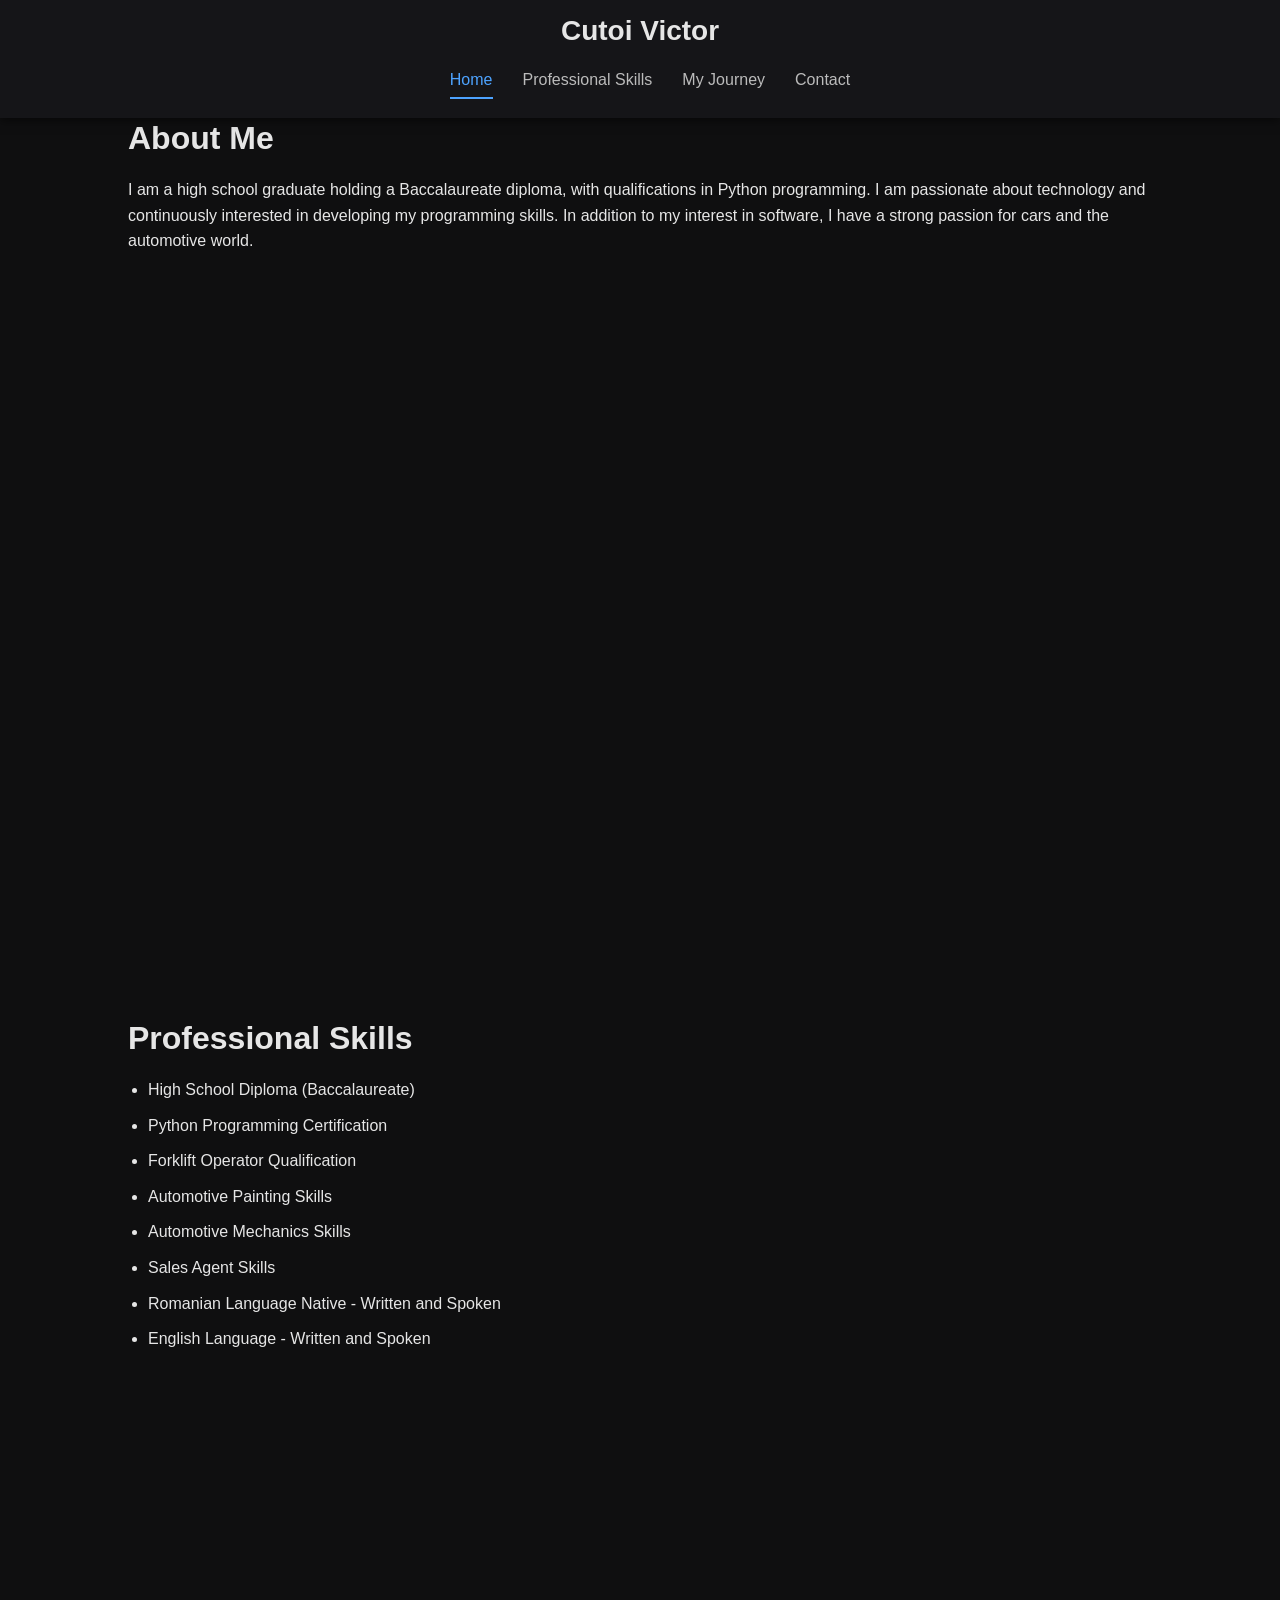
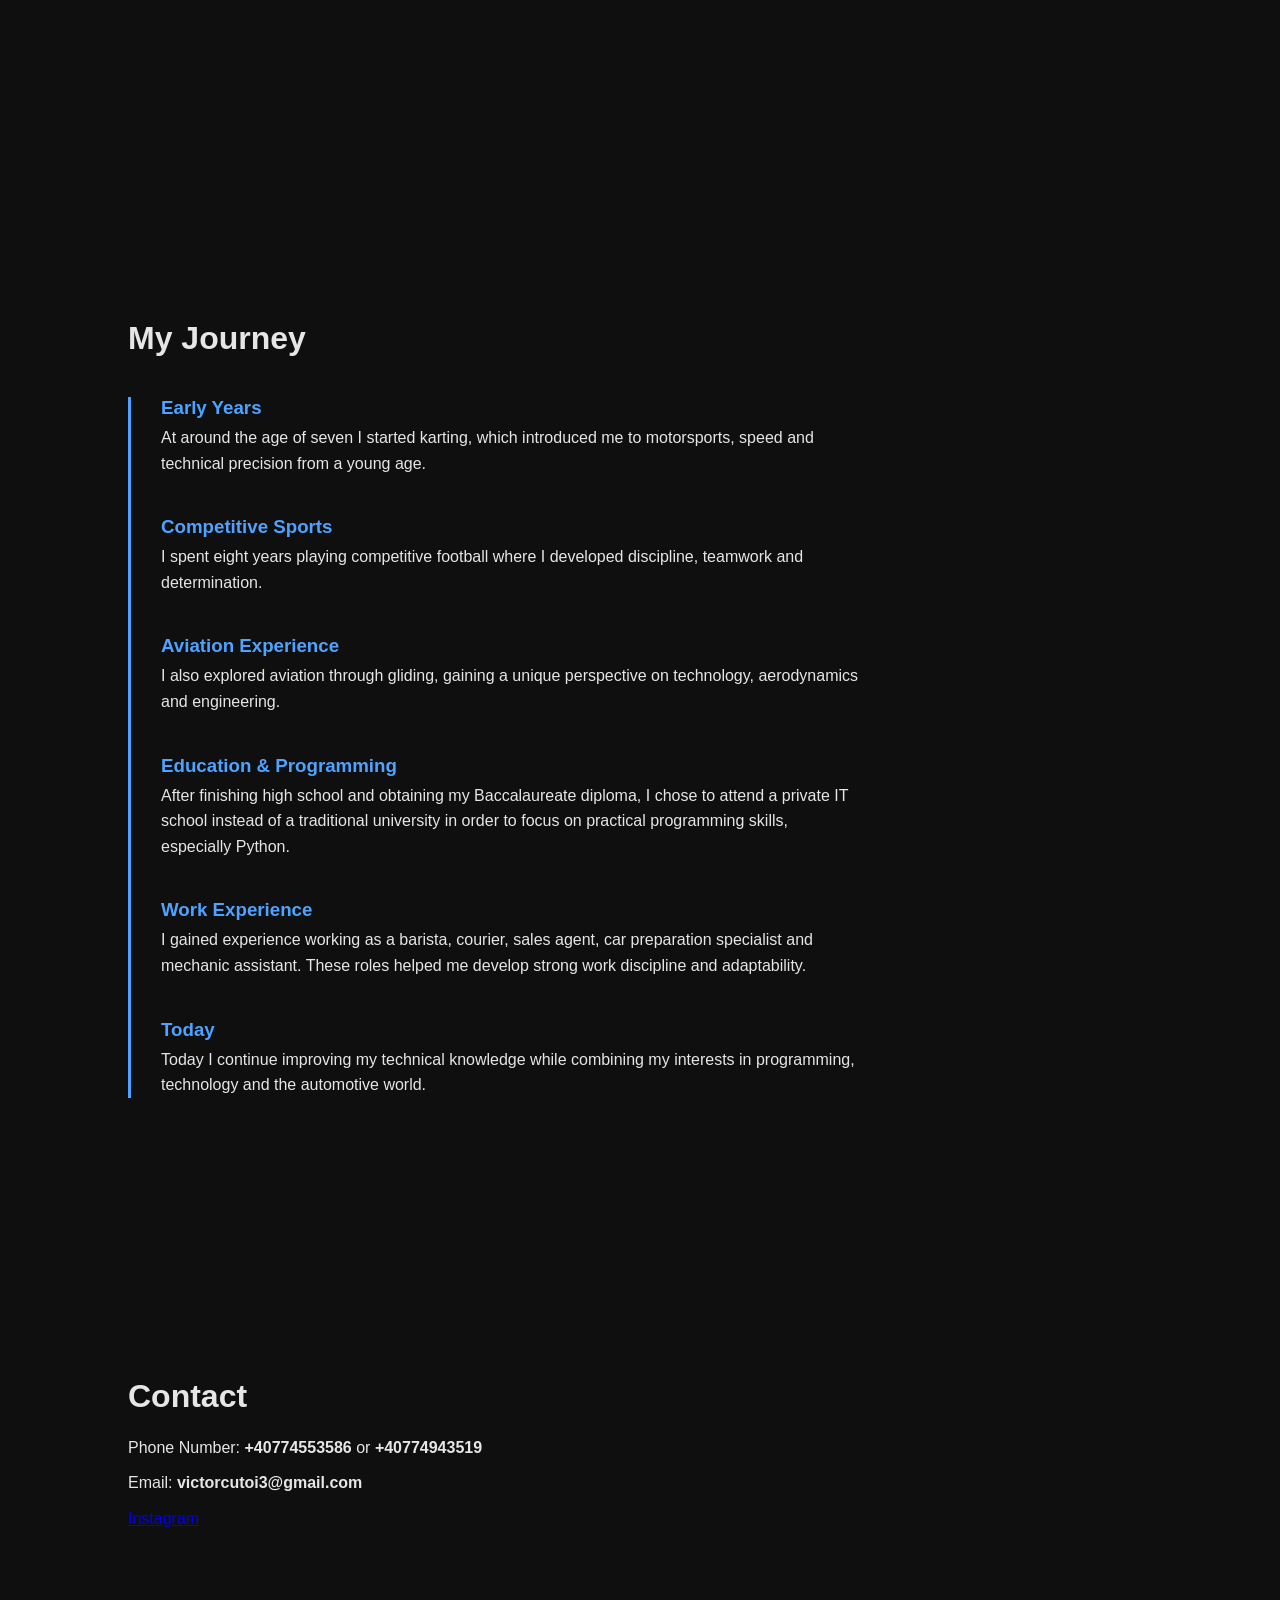
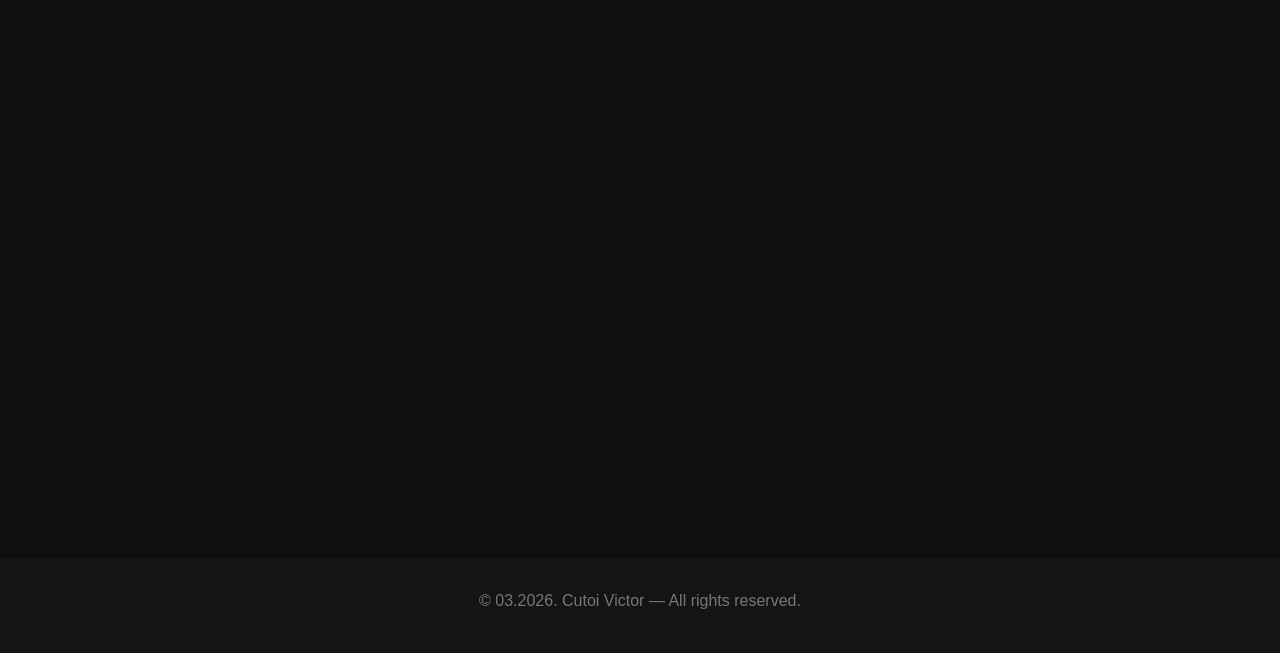
==== index.html @ 5c689810 "Create index.html" ====
<!DOCTYPE html><html lang="ro">
<head>
  <meta charset="UTF-8">
  <meta name="viewport" content="width=device-width, initial-scale=1.0">
  <title>Despre mine - Cutoi Victor's site</title>
  <style>
    /* --- General Reset --- */
    * {margin:0; padding:0; box-sizing:border-box; font-family:Arial, Helvetica, sans-serif;}body {
  background:#0f0f10;
  color:#e6e6e6;
  scroll-behavior: smooth;
}

header {
  position: fixed;
  top: 0;
  width: 100%;
  background: #151518;
  padding: 15px 0;
  box-shadow: 0 2px 10px rgba(0,0,0,0.6);
  z-index: 1000;
  display: flex;
  flex-direction: column;
  align-items: center;
}

header h1 {
  margin-bottom: 10px;
  font-size: 28px;
}

nav ul {
  display: flex;
  list-style: none;
  gap: 30px;
}

nav a {
  text-decoration: none;
  color: #bbb;
  font-size: 16px;
  position: relative;
  padding: 5px 0;
  transition: all 0.3s ease;
}

nav a:hover {
  color: #4da3ff;
  transform: translateY(-2px);
}

nav a::after {
  content: "";
  position: absolute;
  left: 0;
  bottom: -6px;
  width: 0%;
  height: 2px;
  background: #4da3ff;
  transition: width 0.3s ease;
}

nav a:hover::after, nav a.active::after {
  width: 100%;
}

nav a.active {
  color: #4da3ff;
}

section {
  min-height: 100vh;
  padding: 120px 10%;
  opacity: 0;
  transform: translateY(40px);
  transition: all 0.8s ease;
}

section.visible {
  opacity: 1;
  transform: translateY(0);
}

h2 {
  margin-bottom: 20px;
  font-size: 32px;
}

p, li {
  line-height: 1.6;
  margin-bottom: 10px;
}

ul {
  margin-top: 10px;
  list-style: disc;
  padding-left: 20px;
}

footer {
  text-align: center;
  padding: 30px;
  background: #141417;
  color: #777;
}

/* --- Timeline --- */

.timeline { position: relative; margin-top: 40px; padding-left: 30px; border-left: 3px solid #4da3ff; }

.timeline-item { margin-bottom: 40px; position: relative; }

.timeline-dot { position: absolute; left: -11px; top: 5px; width: 16px; height: 16px; background: #4da3ff; border-radius: 50%; box-shadow: 0 0 10px rgba(77,163,255,0.8); }

.timeline-content h3 { margin-bottom: 6px; color: #4da3ff; }

.timeline-content p { max-width: 700px; }

/* Back to Top Button */ #backToTop { position: fixed; bottom: 30px; right: 30px; padding: 12px 16px; font-size: 18px; background-color: #007bff; color: white; border: none; border-radius: 6px; cursor: pointer; display: none; box-shadow: 0 4px 12px rgba(0,0,0,0.5); transition: all 0.3s ease; z-index: 1000; }

#backToTop:hover {
  background-color: #093e82;
  transform: scale(1.1);
}

  </style>
</head>
<body>  <header>
    <h1>Cutoi Victor</h1>
    <nav>
      <ul>
        <li><a href="javascript:void(0)" onclick="scrollToSection('home')">Home</a></li>
        <li><a href="javascript:void(0)" onclick="scrollToSection('calificari')">Professional Skills</a></li>
        <li><a href="javascript:void(0)" onclick="scrollToSection('viata')">My Journey</a></li>
        <li><a href="javascript:void(0)" onclick="scrollToSection('contact')">Contact</a></li>
      </ul>
    </nav>
  </header>  <section id="home">
    <h2>About Me</h2>
    <p>I am a high school graduate holding a Baccalaureate diploma, with qualifications in Python programming. I am passionate about technology and continuously interested in developing my programming skills. In addition to my interest in software, I have a strong passion for cars and the automotive world.</p>
  </section>  <section id="calificari">
    <h2>Professional Skills</h2>
    <ul>
      <li>High School Diploma (Baccalaureate)</li>
      <li>Python Programming Certification</li>
      <li>Forklift Operator Qualification</li>
      <li>Automotive Painting Skills</li>
      <li>Automotive Mechanics Skills</li>
      <li>Sales Agent Skills</li>
      <li>Romanian Language Native - Written and Spoken</li>
      <li>English Language - Written and Spoken</li>
    </ul>
  </section><section id="viata">
<h2>My Journey</h2>

<div class="timeline">

  <div class="timeline-item">
    <div class="timeline-content">
      <h3>Early Years</h3>
      <p>At around the age of seven I started karting, which introduced me to motorsports, speed and technical precision from a young age.</p>
    </div>
  </div>

  <div class="timeline-item">
    <div class="timeline-content">
      <h3>Competitive Sports</h3>
      <p>I spent eight years playing competitive football where I developed discipline, teamwork and determination.</p>
    </div>
  </div>

  <div class="timeline-item">
    <div class="timeline-content">
      <h3>Aviation Experience</h3>
      <p>I also explored aviation through gliding, gaining a unique perspective on technology, aerodynamics and engineering.</p>
    </div>
  </div>

  <div class="timeline-item">
    <div class="timeline-content">
      <h3>Education & Programming</h3>
      <p>After finishing high school and obtaining my Baccalaureate diploma, I chose to attend a private IT school instead of a traditional university in order to focus on practical programming skills, especially Python.</p>
    </div>
  </div>

  <div class="timeline-item">
    <div class="timeline-content">
      <h3>Work Experience</h3>
      <p>I gained experience working as a barista, courier, sales agent, car preparation specialist and mechanic assistant. These roles helped me develop strong work discipline and adaptability.</p>
    </div>
  </div>

  <div class="timeline-item">
    <div class="timeline-content">
      <h3>Today</h3>
      <p>Today I continue improving my technical knowledge while combining my interests in programming, technology and the automotive world.</p>
    </div>
  </div>

</div>

  </section>  <section id="contact">
    <h2>Contact</h2>
    <p>Phone Number: <strong>+40774553586</strong> or <strong>+40774943519</strong></p>
    <p>Email: <strong>victorcutoi3@gmail.com</strong></p>
    <p><a href="https://www.instagram.com/victor81tor?igsh=bGlwbzhiaXNmamR1" target="_blank">Instagram</a></p>
  </section><button id="backToTop" onclick="scrollToTop()">↑ Top</button>

  <footer>
    <p>&copy; 03.2026. Cutoi Victor — All rights reserved.</p>
  </footer>  <script>
    // --- Scroll to Section ---
    function scrollToSection(id) {
      document.getElementById(id).scrollIntoView({ behavior: 'smooth', block: 'start' });
    }

    // --- Section Fade-in ---
    const sections = document.querySelectorAll('section');
    const observer = new IntersectionObserver(entries => {
      entries.forEach(entry => {
        if(entry.isIntersecting){
          entry.target.classList.add('visible');
        }
      });
    }, { threshold: 0.2 });
    sections.forEach(section => observer.observe(section));

    // --- Highlight active menu link ---
    const navLinks = document.querySelectorAll('nav a');
    function setActiveLink(){
      let fromTop = window.scrollY + 100;
      navLinks.forEach(link => {
        const sectionId = link.getAttribute('onclick').match(/'(.+)'/)[1];
        const section = document.getElementById(sectionId);
        if(section.offsetTop <= fromTop && section.offsetTop + section.offsetHeight > fromTop){
          link.classList.add('active');
        } else {
          link.classList.remove('active');
        }
      });
    }
    window.addEventListener('scroll', setActiveLink);
    setActiveLink();

    // --- Back to Top Button ---
    const backToTopBtn = document.getElementById('backToTop');
    window.addEventListener('scroll', () => {
      if(window.scrollY > 300){
        backToTopBtn.style.display = 'block';
      } else {
        backToTopBtn.style.display = 'none';
      }
    });
    function scrollToTop(){
      window.scrollTo({ top: 0, behavior: 'smooth' });
    }
  </script></body>
</html>
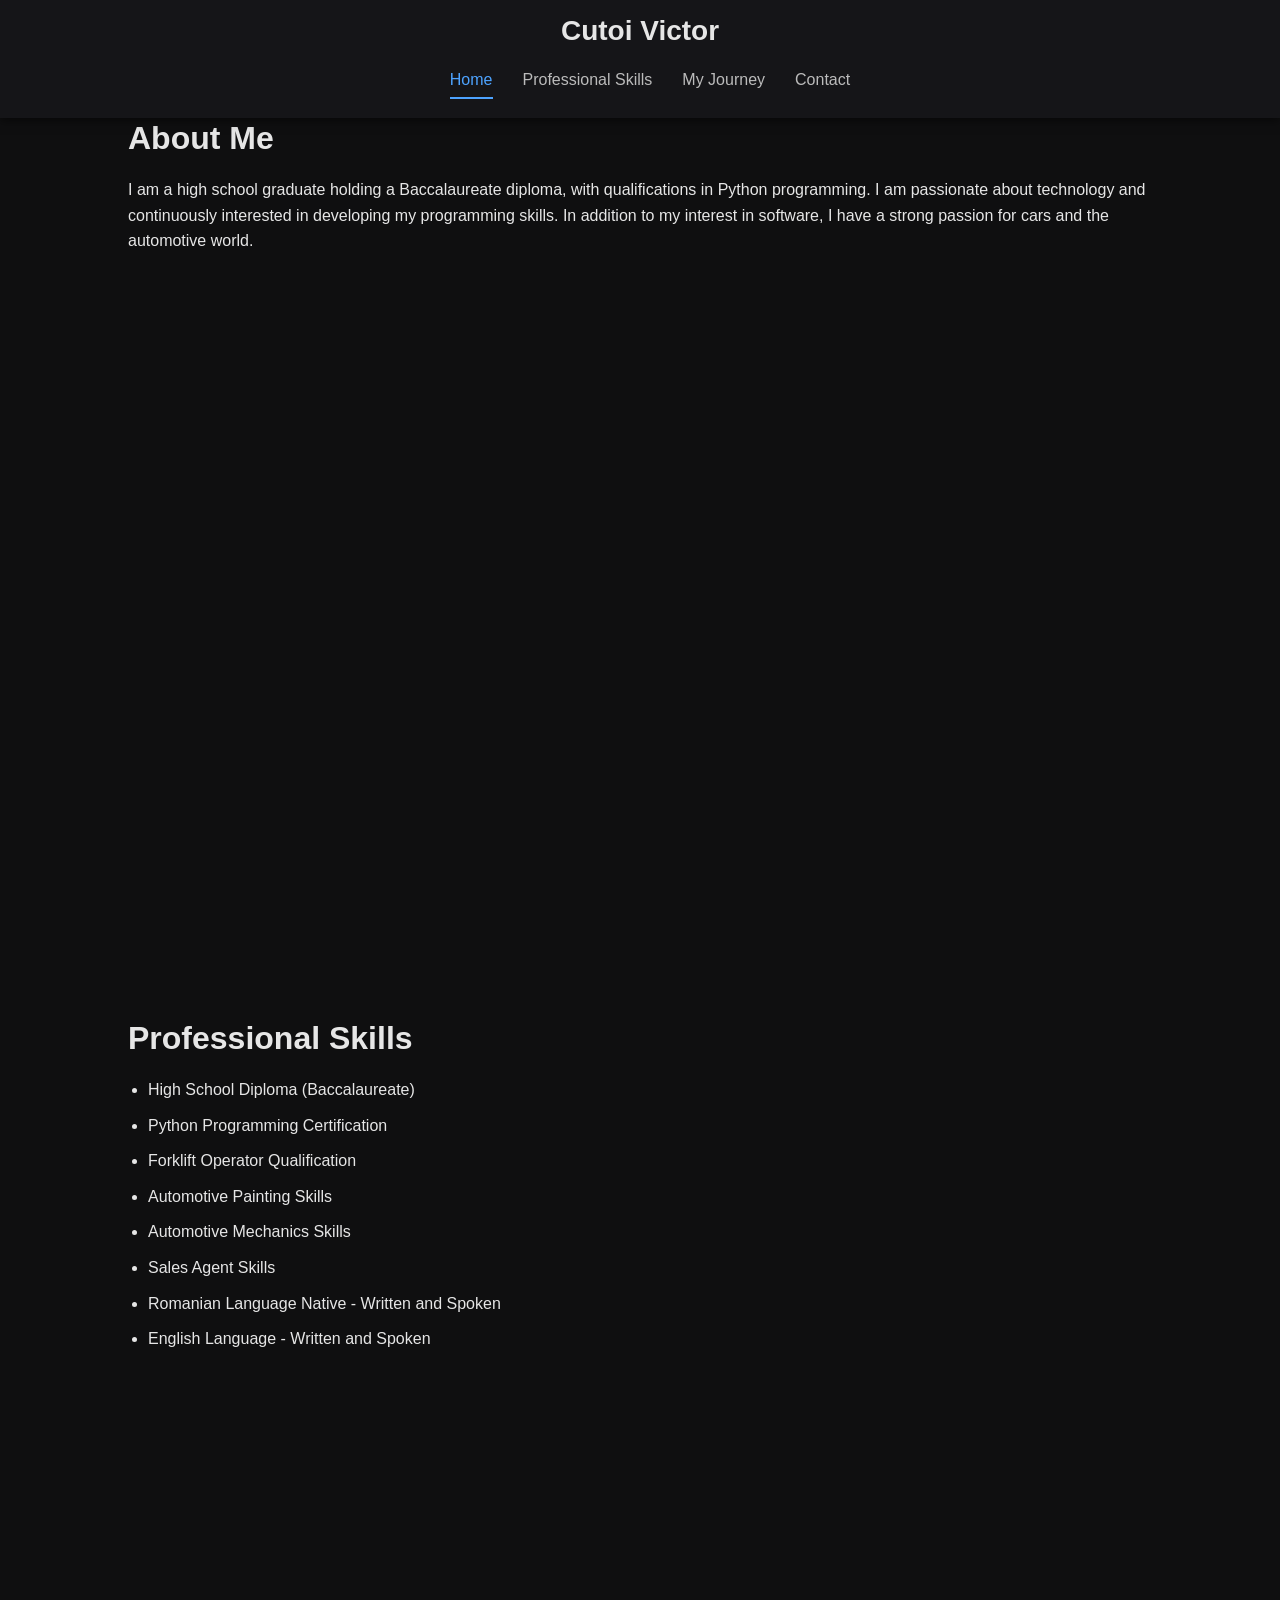
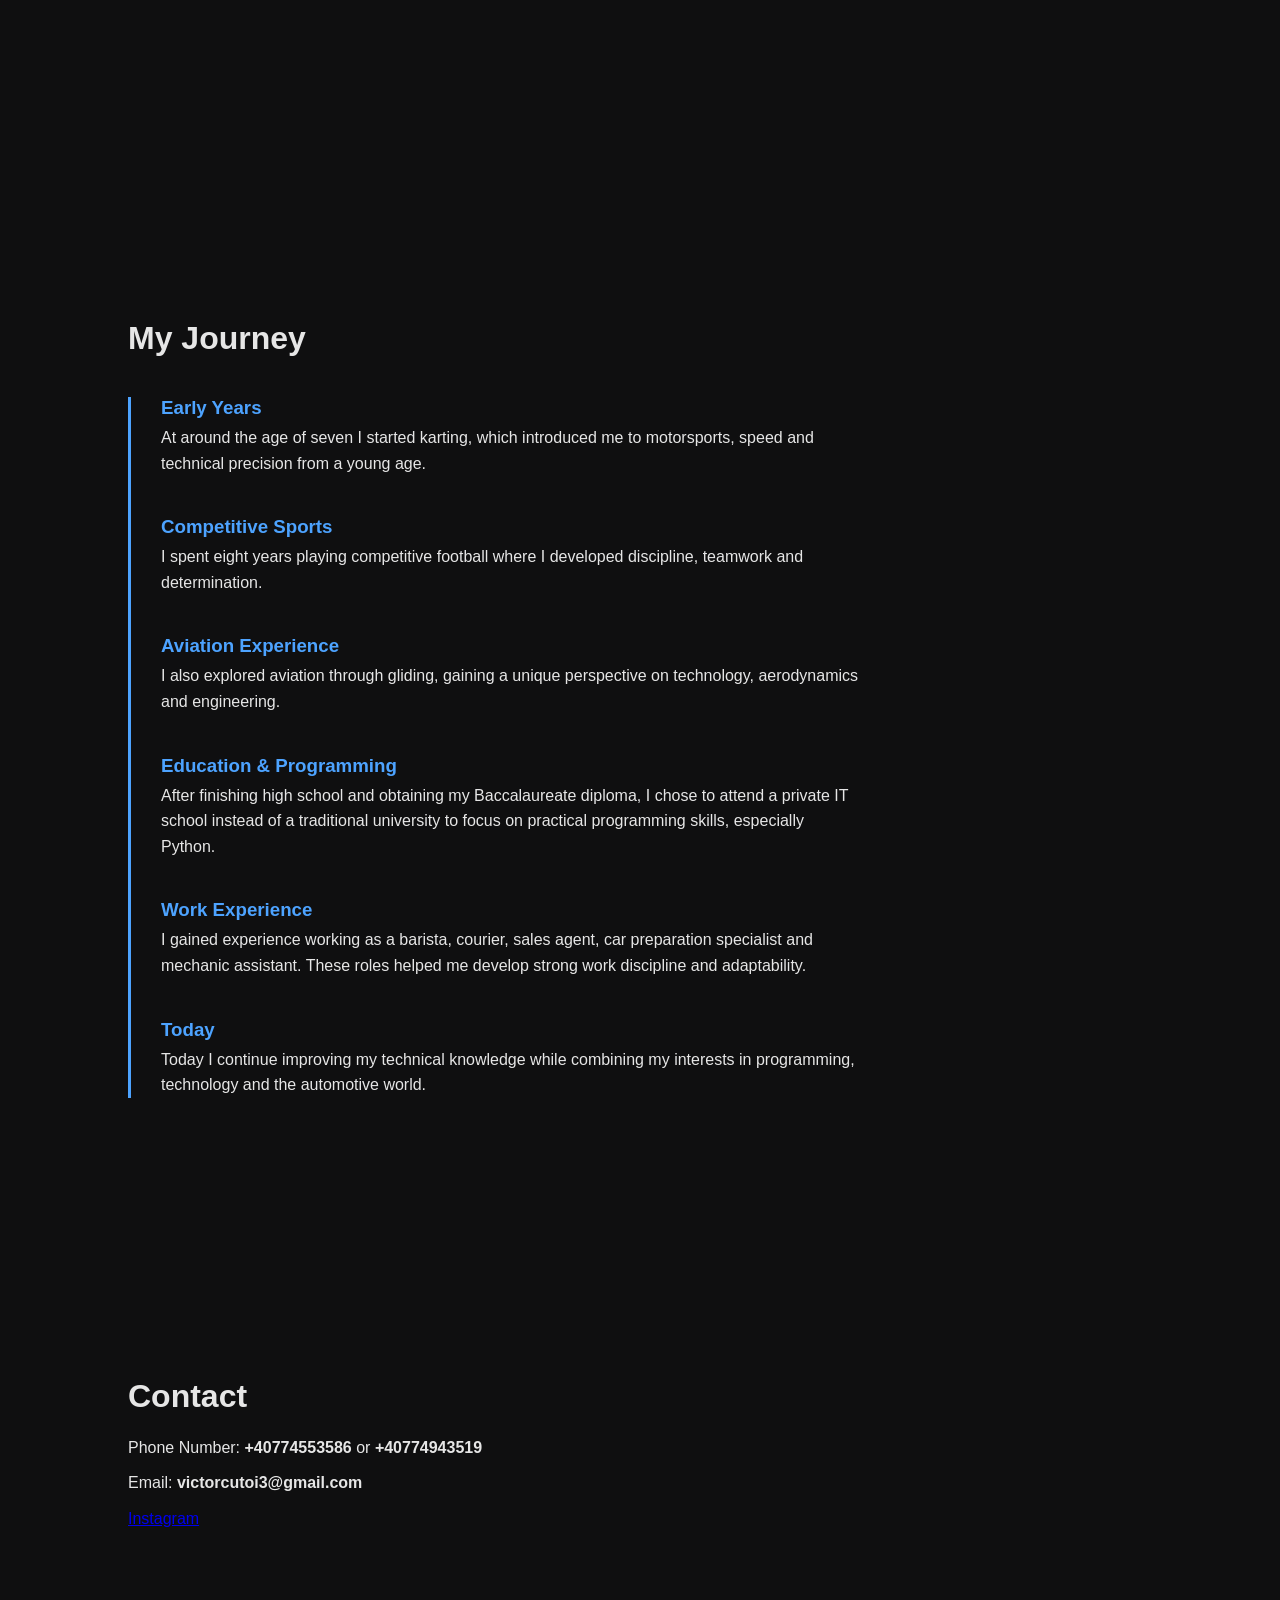
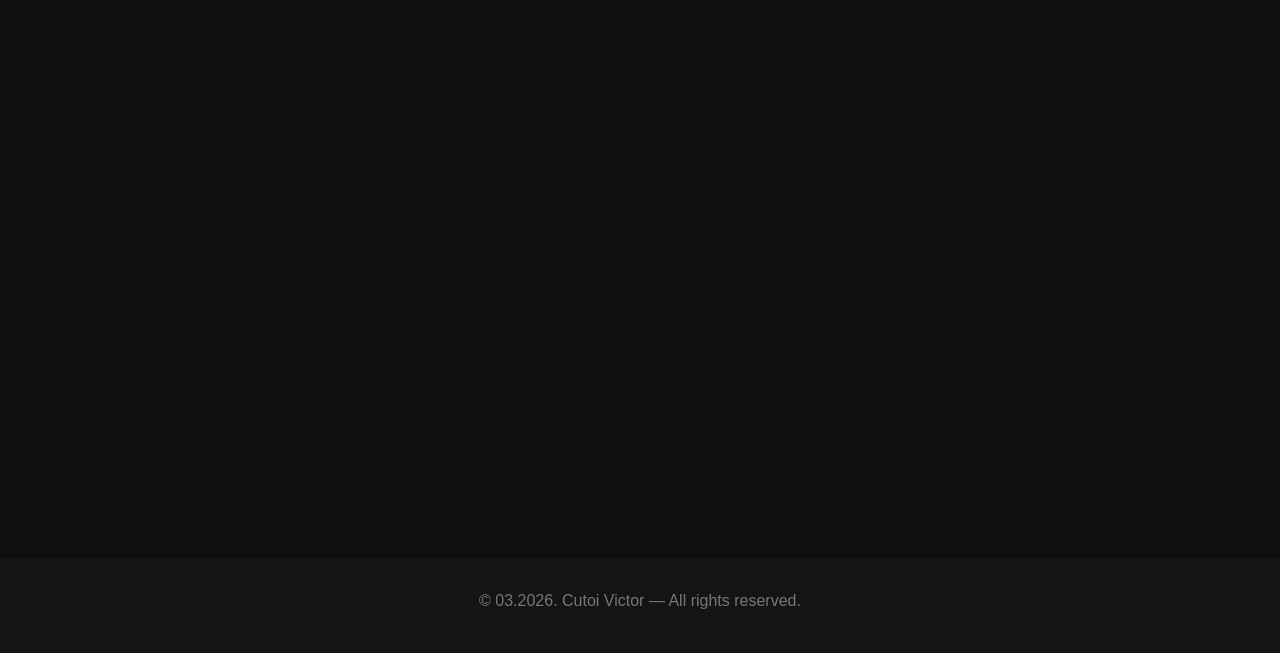
==== commit 4e9b02ac: "Update index.html" ====
--- a/index.html
+++ b/index.html
@@ -1,131 +1,88 @@
-<!DOCTYPE html><html lang="ro">
+<!DOCTYPE html>
+<html lang="ro">
 <head>
   <meta charset="UTF-8">
   <meta name="viewport" content="width=device-width, initial-scale=1.0">
-  <title>Despre mine - Cutoi Victor's site</title>
+  <title>Despre mine - Cutoi Victor</title>
   <style>
     /* --- General Reset --- */
-    * {margin:0; padding:0; box-sizing:border-box; font-family:Arial, Helvetica, sans-serif;}body {
-  background:#0f0f10;
-  color:#e6e6e6;
-  scroll-behavior: smooth;
-}
-
-header {
-  position: fixed;
-  top: 0;
-  width: 100%;
-  background: #151518;
-  padding: 15px 0;
-  box-shadow: 0 2px 10px rgba(0,0,0,0.6);
-  z-index: 1000;
-  display: flex;
-  flex-direction: column;
-  align-items: center;
-}
-
-header h1 {
-  margin-bottom: 10px;
-  font-size: 28px;
-}
-
-nav ul {
-  display: flex;
-  list-style: none;
-  gap: 30px;
-}
-
-nav a {
-  text-decoration: none;
-  color: #bbb;
-  font-size: 16px;
-  position: relative;
-  padding: 5px 0;
-  transition: all 0.3s ease;
-}
-
-nav a:hover {
-  color: #4da3ff;
-  transform: translateY(-2px);
-}
-
-nav a::after {
-  content: "";
-  position: absolute;
-  left: 0;
-  bottom: -6px;
-  width: 0%;
-  height: 2px;
-  background: #4da3ff;
-  transition: width 0.3s ease;
-}
-
-nav a:hover::after, nav a.active::after {
-  width: 100%;
-}
-
-nav a.active {
-  color: #4da3ff;
-}
-
-section {
-  min-height: 100vh;
-  padding: 120px 10%;
-  opacity: 0;
-  transform: translateY(40px);
-  transition: all 0.8s ease;
-}
-
-section.visible {
-  opacity: 1;
-  transform: translateY(0);
-}
-
-h2 {
-  margin-bottom: 20px;
-  font-size: 32px;
-}
-
-p, li {
-  line-height: 1.6;
-  margin-bottom: 10px;
-}
-
-ul {
-  margin-top: 10px;
-  list-style: disc;
-  padding-left: 20px;
-}
-
-footer {
-  text-align: center;
-  padding: 30px;
-  background: #141417;
-  color: #777;
-}
-
-/* --- Timeline --- */
-
-.timeline { position: relative; margin-top: 40px; padding-left: 30px; border-left: 3px solid #4da3ff; }
-
-.timeline-item { margin-bottom: 40px; position: relative; }
-
-.timeline-dot { position: absolute; left: -11px; top: 5px; width: 16px; height: 16px; background: #4da3ff; border-radius: 50%; box-shadow: 0 0 10px rgba(77,163,255,0.8); }
-
-.timeline-content h3 { margin-bottom: 6px; color: #4da3ff; }
-
-.timeline-content p { max-width: 700px; }
-
-/* Back to Top Button */ #backToTop { position: fixed; bottom: 30px; right: 30px; padding: 12px 16px; font-size: 18px; background-color: #007bff; color: white; border: none; border-radius: 6px; cursor: pointer; display: none; box-shadow: 0 4px 12px rgba(0,0,0,0.5); transition: all 0.3s ease; z-index: 1000; }
-
-#backToTop:hover {
-  background-color: #093e82;
-  transform: scale(1.1);
-}
-
+    * {margin:0; padding:0; box-sizing:border-box; font-family: Arial, Helvetica, sans-serif;}
+    body {background:#0f0f10; color:#e6e6e6; scroll-behavior: smooth;}
+
+    /* --- Header / Nav --- */
+    header {
+      position: fixed; top:0; width:100%; background:#151518;
+      padding:15px 0; box-shadow:0 2px 10px rgba(0,0,0,0.6);
+      z-index:1000; display:flex; flex-direction:column; align-items:center;
+    }
+    header h1 {margin-bottom:10px; font-size:28px;}
+    nav ul {display:flex; list-style:none; gap:30px;}
+    nav a {
+      text-decoration:none; color:#bbb; font-size:16px;
+      position:relative; padding:5px 0; transition:all 0.3s ease;
+    }
+    nav a:hover {color:#4da3ff; transform:translateY(-2px);}
+    nav a::after {
+      content:""; position:absolute; left:0; bottom:-6px;
+      width:0%; height:2px; background:#4da3ff; transition:width 0.3s ease;
+    }
+    nav a:hover::after, nav a.active::after {width:100%;}
+    nav a.active {color:#4da3ff;}
+
+    /* --- Sections --- */
+    section {
+      min-height:100vh; padding:120px 10%;
+      opacity:0; transform:translateY(40px); transition:all 0.8s ease;
+    }
+    section.visible {opacity:1; transform:translateY(0);}
+    h2 {margin-bottom:20px; font-size:32px;}
+    p, li {line-height:1.6; margin-bottom:10px;}
+    ul {margin-top:10px; list-style:disc; padding-left:20px;}
+    footer {text-align:center; padding:30px; background:#141417; color:#777;}
+
+    /* --- Timeline --- */
+    .timeline {position:relative; margin-top:40px; padding-left:30px; border-left:3px solid #4da3ff;}
+    .timeline-item {margin-bottom:40px; position:relative;}
+    .timeline-dot {
+      position:absolute; left:-11px; top:5px; width:16px; height:16px;
+      background:#4da3ff; border-radius:50%; box-shadow:0 0 10px rgba(77,163,255,0.8);
+    }
+    .timeline-content h3 {margin-bottom:6px; color:#4da3ff;}
+    .timeline-content p {max-width:700px;}
+
+    /* --- Back to Top --- */
+    #backToTop {
+      position: fixed; bottom:30px; right:30px;
+      padding:12px 16px; font-size:18px;
+      background-color:#4da3ff; color:white; border:none; border-radius:6px;
+      cursor:pointer; display:none; box-shadow:0 4px 12px rgba(0,0,0,0.5);
+      transition:all 0.3s ease; z-index:1000;
+    }
+    #backToTop:hover {background-color:#2f89ff; transform:scale(1.1);}
+
+    /* --- Responsive --- */
+    @media screen and (max-width: 768px) {
+      header h1 {font-size:22px;}
+      nav ul {flex-direction:column; gap:15px; text-align:center;}
+      section {padding:100px 5%;}
+      h2 {font-size:26px;}
+      p, li {font-size:14px;}
+      .timeline {padding-left:20px;}
+      .timeline-dot {left:-9px; width:14px; height:14px;}
+      .timeline-content {max-width:100%;}
+      #backToTop {padding:10px 14px; font-size:16px; bottom:20px; right:20px;}
+    }
+    @media screen and (max-width: 480px) {
+      h2 {font-size:22px;}
+      nav ul {gap:10px;}
+      nav a {font-size:14px;}
+      section {padding:80px 5%;}
+    }
   </style>
 </head>
-<body>  <header>
+<body>
+
+  <header>
     <h1>Cutoi Victor</h1>
     <nav>
       <ul>
@@ -135,10 +92,14 @@
         <li><a href="javascript:void(0)" onclick="scrollToSection('contact')">Contact</a></li>
       </ul>
     </nav>
-  </header>  <section id="home">
+  </header>
+
+  <section id="home">
     <h2>About Me</h2>
     <p>I am a high school graduate holding a Baccalaureate diploma, with qualifications in Python programming. I am passionate about technology and continuously interested in developing my programming skills. In addition to my interest in software, I have a strong passion for cars and the automotive world.</p>
-  </section>  <section id="calificari">
+  </section>
+
+  <section id="calificari">
     <h2>Professional Skills</h2>
     <ul>
       <li>High School Diploma (Baccalaureate)</li>
@@ -150,93 +111,88 @@
       <li>Romanian Language Native - Written and Spoken</li>
       <li>English Language - Written and Spoken</li>
     </ul>
-  </section><section id="viata">
-<h2>My Journey</h2>
-
-<div class="timeline">
-
-  <div class="timeline-item">
-    <div class="timeline-content">
-      <h3>Early Years</h3>
-      <p>At around the age of seven I started karting, which introduced me to motorsports, speed and technical precision from a young age.</p>
+  </section>
+
+  <section id="viata">
+    <h2>My Journey</h2>
+    <div class="timeline">
+      <div class="timeline-item">
+        <div class="timeline-content">
+          <h3>Early Years</h3>
+          <p>At around the age of seven I started karting, which introduced me to motorsports, speed and technical precision from a young age.</p>
+        </div>
+      </div>
+      <div class="timeline-item">
+        <div class="timeline-content">
+          <h3>Competitive Sports</h3>
+          <p>I spent eight years playing competitive football where I developed discipline, teamwork and determination.</p>
+        </div>
+      </div>
+      <div class="timeline-item">
+        <div class="timeline-content">
+          <h3>Aviation Experience</h3>
+          <p>I also explored aviation through gliding, gaining a unique perspective on technology, aerodynamics and engineering.</p>
+        </div>
+      </div>
+      <div class="timeline-item">
+        <div class="timeline-content">
+          <h3>Education & Programming</h3>
+          <p>After finishing high school and obtaining my Baccalaureate diploma, I chose to attend a private IT school instead of a traditional university to focus on practical programming skills, especially Python.</p>
+        </div>
+      </div>
+      <div class="timeline-item">
+        <div class="timeline-content">
+          <h3>Work Experience</h3>
+          <p>I gained experience working as a barista, courier, sales agent, car preparation specialist and mechanic assistant. These roles helped me develop strong work discipline and adaptability.</p>
+        </div>
+      </div>
+      <div class="timeline-item">
+        <div class="timeline-content">
+          <h3>Today</h3>
+          <p>Today I continue improving my technical knowledge while combining my interests in programming, technology and the automotive world.</p>
+        </div>
+      </div>
     </div>
-  </div>
-
-  <div class="timeline-item">
-    <div class="timeline-content">
-      <h3>Competitive Sports</h3>
-      <p>I spent eight years playing competitive football where I developed discipline, teamwork and determination.</p>
-    </div>
-  </div>
-
-  <div class="timeline-item">
-    <div class="timeline-content">
-      <h3>Aviation Experience</h3>
-      <p>I also explored aviation through gliding, gaining a unique perspective on technology, aerodynamics and engineering.</p>
-    </div>
-  </div>
-
-  <div class="timeline-item">
-    <div class="timeline-content">
-      <h3>Education & Programming</h3>
-      <p>After finishing high school and obtaining my Baccalaureate diploma, I chose to attend a private IT school instead of a traditional university in order to focus on practical programming skills, especially Python.</p>
-    </div>
-  </div>
-
-  <div class="timeline-item">
-    <div class="timeline-content">
-      <h3>Work Experience</h3>
-      <p>I gained experience working as a barista, courier, sales agent, car preparation specialist and mechanic assistant. These roles helped me develop strong work discipline and adaptability.</p>
-    </div>
-  </div>
-
-  <div class="timeline-item">
-    <div class="timeline-content">
-      <h3>Today</h3>
-      <p>Today I continue improving my technical knowledge while combining my interests in programming, technology and the automotive world.</p>
-    </div>
-  </div>
-
-</div>
-
-  </section>  <section id="contact">
+  </section>
+
+  <section id="contact">
     <h2>Contact</h2>
     <p>Phone Number: <strong>+40774553586</strong> or <strong>+40774943519</strong></p>
     <p>Email: <strong>victorcutoi3@gmail.com</strong></p>
     <p><a href="https://www.instagram.com/victor81tor?igsh=bGlwbzhiaXNmamR1" target="_blank">Instagram</a></p>
-  </section><button id="backToTop" onclick="scrollToTop()">↑ Top</button>
+  </section>
+
+  <button id="backToTop" onclick="scrollToTop()">↑ Top</button>
 
   <footer>
     <p>&copy; 03.2026. Cutoi Victor — All rights reserved.</p>
-  </footer>  <script>
+  </footer>
+
+  <script>
     // --- Scroll to Section ---
-    function scrollToSection(id) {
+    function scrollToSection(id){
       document.getElementById(id).scrollIntoView({ behavior: 'smooth', block: 'start' });
     }
 
     // --- Section Fade-in ---
     const sections = document.querySelectorAll('section');
-    const observer = new IntersectionObserver(entries => {
-      entries.forEach(entry => {
-        if(entry.isIntersecting){
-          entry.target.classList.add('visible');
-        }
+    const observer = new IntersectionObserver(entries=>{
+      entries.forEach(entry=>{
+        if(entry.isIntersecting){ entry.target.classList.add('visible'); }
       });
-    }, { threshold: 0.2 });
-    sections.forEach(section => observer.observe(section));
+    }, { threshold:0.2 });
+    sections.forEach(section=>observer.observe(section));
 
     // --- Highlight active menu link ---
     const navLinks = document.querySelectorAll('nav a');
     function setActiveLink(){
       let fromTop = window.scrollY + 100;
-      navLinks.forEach(link => {
+      navLinks.forEach(link=>{
         const sectionId = link.getAttribute('onclick').match(/'(.+)'/)[1];
         const section = document.getElementById(sectionId);
         if(section.offsetTop <= fromTop && section.offsetTop + section.offsetHeight > fromTop){
           link.classList.add('active');
-        } else {
-          link.classList.remove('active');
-        }
+        } else { link.classList.remove('active'); }
       });
     }
     window.addEventListener('scroll', setActiveLink);
@@ -244,15 +200,12 @@
 
     // --- Back to Top Button ---
     const backToTopBtn = document.getElementById('backToTop');
-    window.addEventListener('scroll', () => {
-      if(window.scrollY > 300){
-        backToTopBtn.style.display = 'block';
-      } else {
-        backToTopBtn.style.display = 'none';
-      }
+    window.addEventListener('scroll', ()=>{
+      if(window.scrollY > 300){ backToTopBtn.style.display = 'block'; }
+      else { backToTopBtn.style.display = 'none'; }
     });
-    function scrollToTop(){
-      window.scrollTo({ top: 0, behavior: 'smooth' });
-    }
-  </script></body>
+    function scrollToTop(){ window.scrollTo({ top:0, behavior:'smooth' }); }
+  </script>
+
+</body>
 </html>
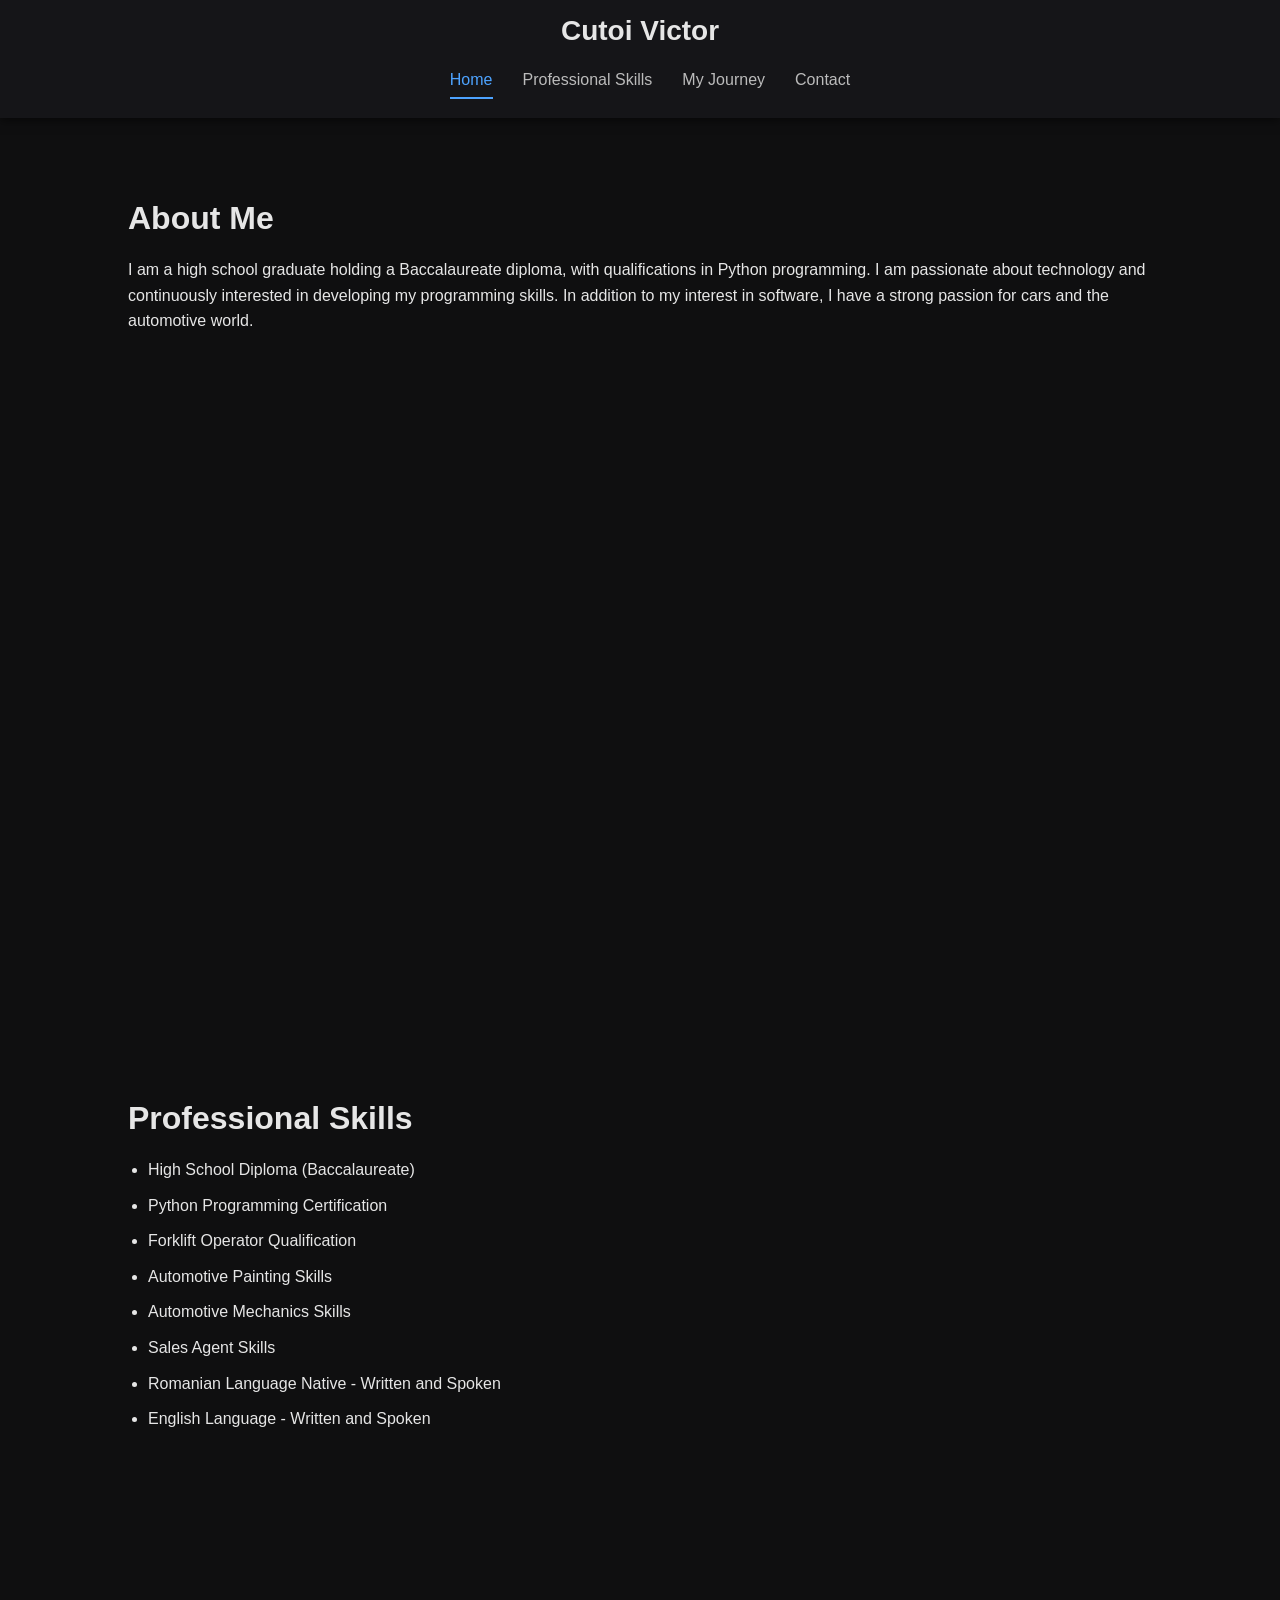
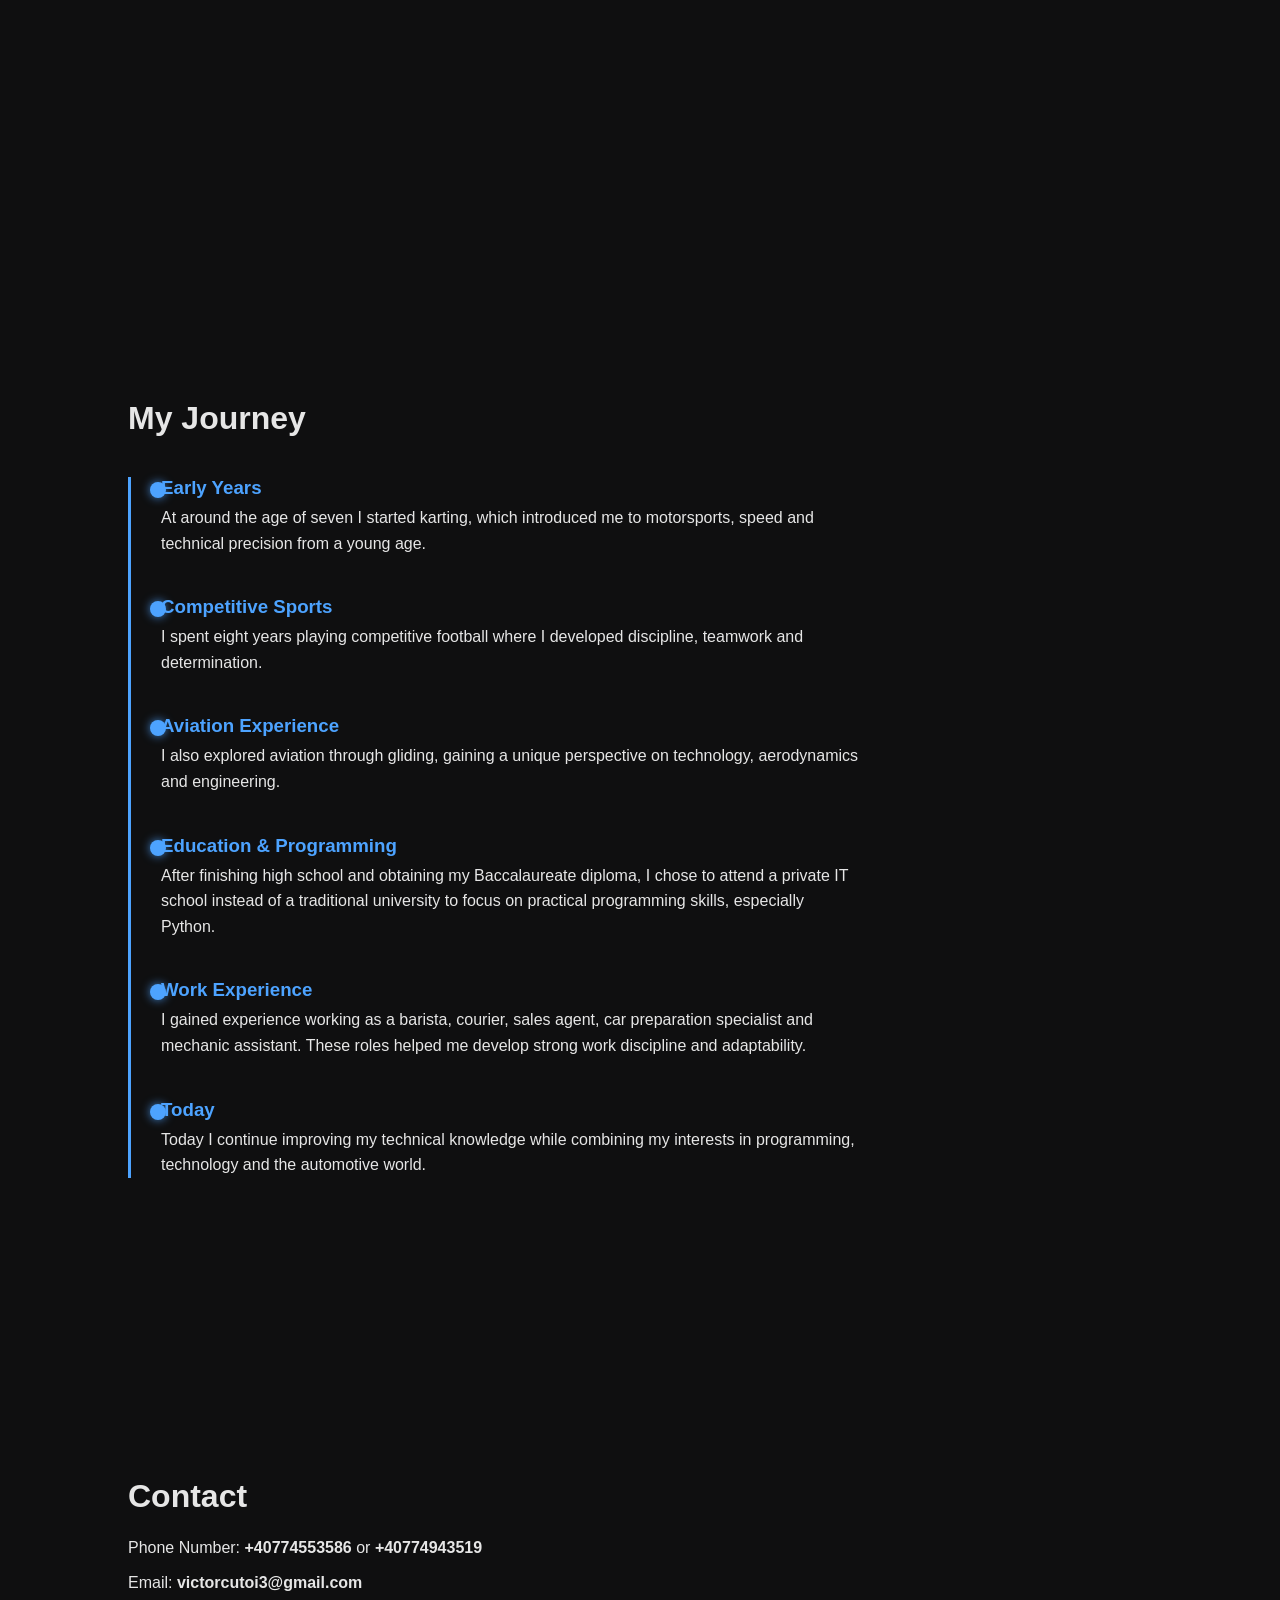
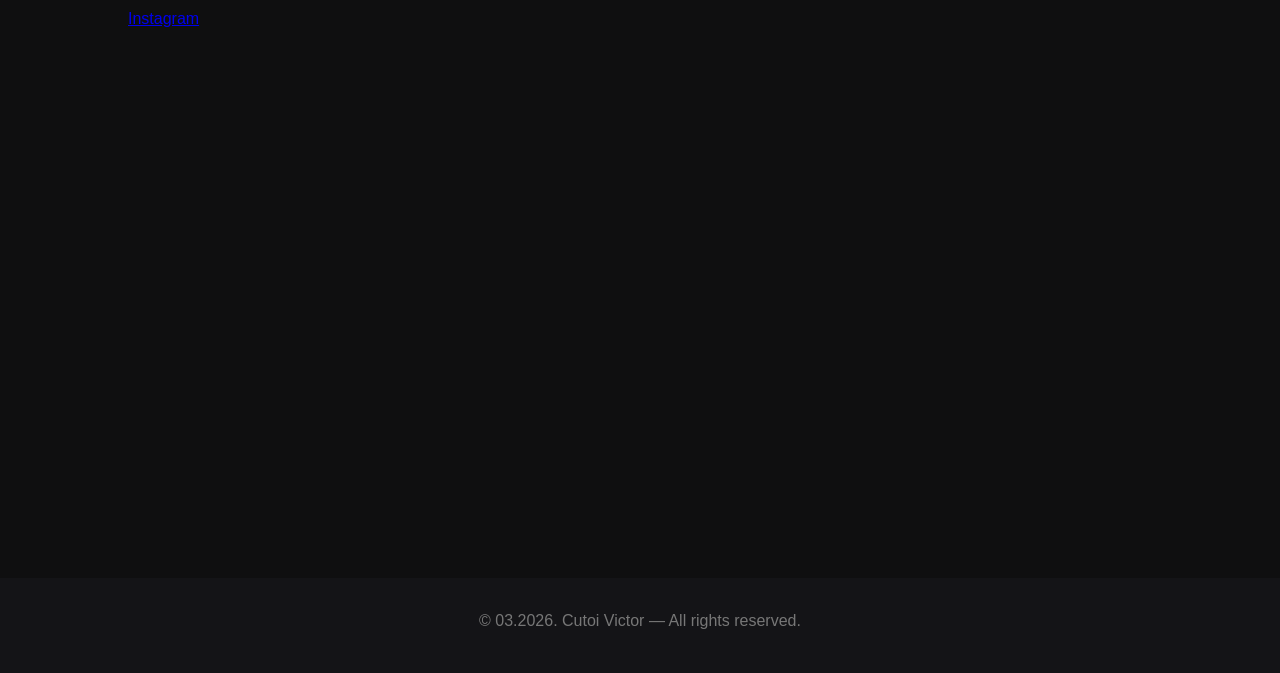
==== commit 0f0daa04: "Update index.html" ====
--- a/index.html
+++ b/index.html
@@ -5,15 +5,23 @@
   <meta name="viewport" content="width=device-width, initial-scale=1.0">
   <title>Despre mine - Cutoi Victor</title>
   <style>
-    /* --- General Reset --- */
-    * {margin:0; padding:0; box-sizing:border-box; font-family: Arial, Helvetica, sans-serif;}
+    /* --- Reset general --- */
+    * {margin:0; padding:0; box-sizing:border-box; font-family:Arial, Helvetica, sans-serif;}
     body {background:#0f0f10; color:#e6e6e6; scroll-behavior: smooth;}
 
-    /* --- Header / Nav --- */
+    /* --- Header / nav --- */
     header {
-      position: fixed; top:0; width:100%; background:#151518;
-      padding:15px 0; box-shadow:0 2px 10px rgba(0,0,0,0.6);
-      z-index:1000; display:flex; flex-direction:column; align-items:center;
+      position: fixed;
+      top: 0;
+      width: 100%;
+      background: #151518;
+      padding: 15px 0;
+      box-shadow: 0 2px 10px rgba(0,0,0,0.6);
+      z-index: 1000;
+      display: flex;
+      flex-direction: column;
+      align-items: center;
+      transition: transform 0.3s ease; /* transform în loc de top pentru ascundere completă */
     }
     header h1 {margin-bottom:10px; font-size:28px;}
     nav ul {display:flex; list-style:none; gap:30px;}
@@ -31,8 +39,11 @@
 
     /* --- Sections --- */
     section {
-      min-height:100vh; padding:120px 10%;
-      opacity:0; transform:translateY(40px); transition:all 0.8s ease;
+      min-height:100vh;
+      padding:200px 10% 60px 10%; /* padding mare sus pentru header fix și mobil */
+      opacity:0;
+      transform:translateY(40px);
+      transition:all 0.8s ease;
     }
     section.visible {opacity:1; transform:translateY(0);}
     h2 {margin-bottom:20px; font-size:32px;}
@@ -64,7 +75,7 @@
     @media screen and (max-width: 768px) {
       header h1 {font-size:22px;}
       nav ul {flex-direction:column; gap:15px; text-align:center;}
-      section {padding:100px 5%;}
+      section {padding:160px 5% 60px 5%;}
       h2 {font-size:26px;}
       p, li {font-size:14px;}
       .timeline {padding-left:20px;}
@@ -76,7 +87,7 @@
       h2 {font-size:22px;}
       nav ul {gap:10px;}
       nav a {font-size:14px;}
-      section {padding:80px 5%;}
+      section {padding:140px 5% 60px 5%;}
     }
   </style>
 </head>
@@ -117,36 +128,42 @@
     <h2>My Journey</h2>
     <div class="timeline">
       <div class="timeline-item">
+        <div class="timeline-dot"></div>
         <div class="timeline-content">
           <h3>Early Years</h3>
           <p>At around the age of seven I started karting, which introduced me to motorsports, speed and technical precision from a young age.</p>
         </div>
       </div>
       <div class="timeline-item">
+        <div class="timeline-dot"></div>
         <div class="timeline-content">
           <h3>Competitive Sports</h3>
           <p>I spent eight years playing competitive football where I developed discipline, teamwork and determination.</p>
         </div>
       </div>
       <div class="timeline-item">
+        <div class="timeline-dot"></div>
         <div class="timeline-content">
           <h3>Aviation Experience</h3>
           <p>I also explored aviation through gliding, gaining a unique perspective on technology, aerodynamics and engineering.</p>
         </div>
       </div>
       <div class="timeline-item">
+        <div class="timeline-dot"></div>
         <div class="timeline-content">
           <h3>Education & Programming</h3>
           <p>After finishing high school and obtaining my Baccalaureate diploma, I chose to attend a private IT school instead of a traditional university to focus on practical programming skills, especially Python.</p>
         </div>
       </div>
       <div class="timeline-item">
+        <div class="timeline-dot"></div>
         <div class="timeline-content">
           <h3>Work Experience</h3>
           <p>I gained experience working as a barista, courier, sales agent, car preparation specialist and mechanic assistant. These roles helped me develop strong work discipline and adaptability.</p>
         </div>
       </div>
       <div class="timeline-item">
+        <div class="timeline-dot"></div>
         <div class="timeline-content">
           <h3>Today</h3>
           <p>Today I continue improving my technical knowledge while combining my interests in programming, technology and the automotive world.</p>
@@ -169,24 +186,22 @@
   </footer>
 
   <script>
-    // --- Scroll to Section ---
-    function scrollToSection(id){
-      document.getElementById(id).scrollIntoView({ behavior: 'smooth', block: 'start' });
-    }
-
-    // --- Section Fade-in ---
+    // Scroll la secțiune
+    function scrollToSection(id){ document.getElementById(id).scrollIntoView({behavior:'smooth', block:'start'}); }
+
+    // Fade-in secțiuni
     const sections = document.querySelectorAll('section');
     const observer = new IntersectionObserver(entries=>{
       entries.forEach(entry=>{
         if(entry.isIntersecting){ entry.target.classList.add('visible'); }
       });
-    }, { threshold:0.2 });
+    }, {threshold:0.2});
     sections.forEach(section=>observer.observe(section));
 
-    // --- Highlight active menu link ---
+    // Highlight meniu activ
     const navLinks = document.querySelectorAll('nav a');
     function setActiveLink(){
-      let fromTop = window.scrollY + 100;
+      let fromTop = window.scrollY + 120;
       navLinks.forEach(link=>{
         const sectionId = link.getAttribute('onclick').match(/'(.+)'/)[1];
         const section = document.getElementById(sectionId);
@@ -198,13 +213,25 @@
     window.addEventListener('scroll', setActiveLink);
     setActiveLink();
 
-    // --- Back to Top Button ---
+    // Back to Top
     const backToTopBtn = document.getElementById('backToTop');
     window.addEventListener('scroll', ()=>{
-      if(window.scrollY > 300){ backToTopBtn.style.display = 'block'; }
-      else { backToTopBtn.style.display = 'none'; }
+      if(window.scrollY > 300){ backToTopBtn.style.display='block'; } 
+      else { backToTopBtn.style.display='none'; }
     });
-    function scrollToTop(){ window.scrollTo({ top:0, behavior:'smooth' }); }
+    function scrollToTop(){ window.scrollTo({top:0, behavior:'smooth'}); }
+
+    // Ascunde/Arată header complet la scroll
+    let lastScrollY = window.scrollY;
+    const header = document.querySelector('header');
+    window.addEventListener('scroll', ()=>{
+      if(window.scrollY > lastScrollY && window.scrollY > 100){
+        header.style.transform = 'translateY(-150px)'; // ascunde complet
+      } else {
+        header.style.transform = 'translateY(0)';
+      }
+      lastScrollY = window.scrollY;
+    });
   </script>
 
 </body>
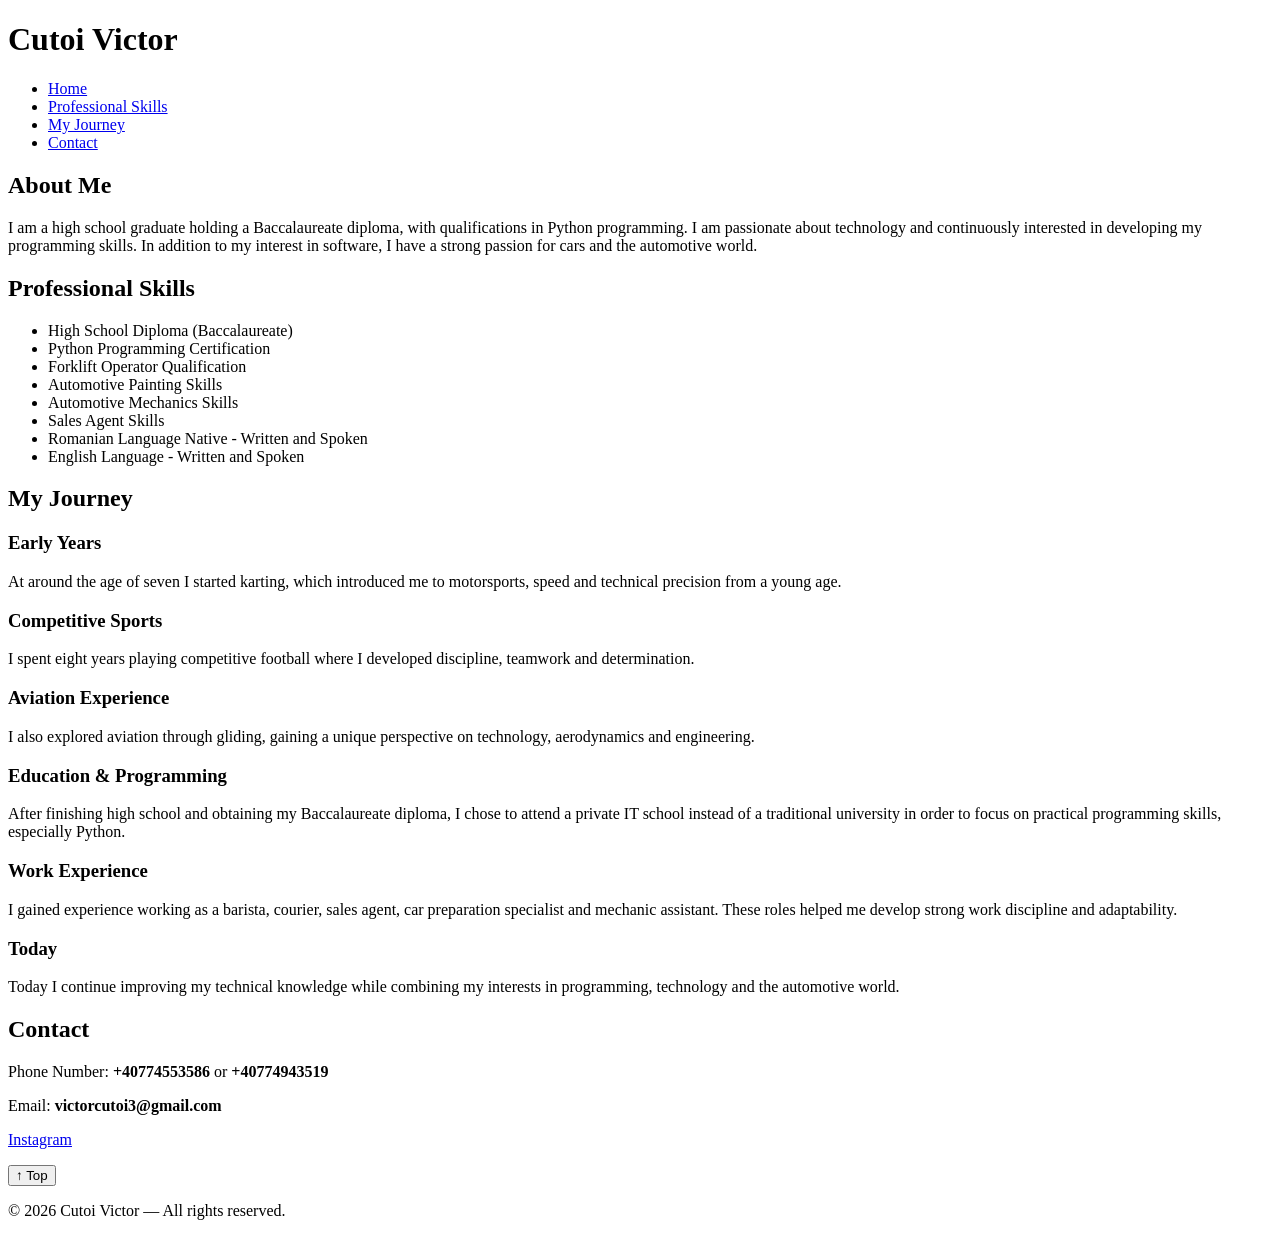
==== commit bfa557f2: "Update index.html" ====
--- a/index.html
+++ b/index.html
@@ -4,92 +4,7 @@
   <meta charset="UTF-8">
   <meta name="viewport" content="width=device-width, initial-scale=1.0">
   <title>Despre mine - Cutoi Victor</title>
-  <style>
-    /* --- Reset general --- */
-    * {margin:0; padding:0; box-sizing:border-box; font-family:Arial, Helvetica, sans-serif;}
-    body {background:#0f0f10; color:#e6e6e6; scroll-behavior: smooth;}
-
-    /* --- Header / nav --- */
-    header {
-      position: fixed;
-      top: 0;
-      width: 100%;
-      background: #151518;
-      padding: 15px 0;
-      box-shadow: 0 2px 10px rgba(0,0,0,0.6);
-      z-index: 1000;
-      display: flex;
-      flex-direction: column;
-      align-items: center;
-      transition: transform 0.3s ease; /* transform în loc de top pentru ascundere completă */
-    }
-    header h1 {margin-bottom:10px; font-size:28px;}
-    nav ul {display:flex; list-style:none; gap:30px;}
-    nav a {
-      text-decoration:none; color:#bbb; font-size:16px;
-      position:relative; padding:5px 0; transition:all 0.3s ease;
-    }
-    nav a:hover {color:#4da3ff; transform:translateY(-2px);}
-    nav a::after {
-      content:""; position:absolute; left:0; bottom:-6px;
-      width:0%; height:2px; background:#4da3ff; transition:width 0.3s ease;
-    }
-    nav a:hover::after, nav a.active::after {width:100%;}
-    nav a.active {color:#4da3ff;}
-
-    /* --- Sections --- */
-    section {
-      min-height:100vh;
-      padding:200px 10% 60px 10%; /* padding mare sus pentru header fix și mobil */
-      opacity:0;
-      transform:translateY(40px);
-      transition:all 0.8s ease;
-    }
-    section.visible {opacity:1; transform:translateY(0);}
-    h2 {margin-bottom:20px; font-size:32px;}
-    p, li {line-height:1.6; margin-bottom:10px;}
-    ul {margin-top:10px; list-style:disc; padding-left:20px;}
-    footer {text-align:center; padding:30px; background:#141417; color:#777;}
-
-    /* --- Timeline --- */
-    .timeline {position:relative; margin-top:40px; padding-left:30px; border-left:3px solid #4da3ff;}
-    .timeline-item {margin-bottom:40px; position:relative;}
-    .timeline-dot {
-      position:absolute; left:-11px; top:5px; width:16px; height:16px;
-      background:#4da3ff; border-radius:50%; box-shadow:0 0 10px rgba(77,163,255,0.8);
-    }
-    .timeline-content h3 {margin-bottom:6px; color:#4da3ff;}
-    .timeline-content p {max-width:700px;}
-
-    /* --- Back to Top --- */
-    #backToTop {
-      position: fixed; bottom:30px; right:30px;
-      padding:12px 16px; font-size:18px;
-      background-color:#4da3ff; color:white; border:none; border-radius:6px;
-      cursor:pointer; display:none; box-shadow:0 4px 12px rgba(0,0,0,0.5);
-      transition:all 0.3s ease; z-index:1000;
-    }
-    #backToTop:hover {background-color:#2f89ff; transform:scale(1.1);}
-
-    /* --- Responsive --- */
-    @media screen and (max-width: 768px) {
-      header h1 {font-size:22px;}
-      nav ul {flex-direction:column; gap:15px; text-align:center;}
-      section {padding:160px 5% 60px 5%;}
-      h2 {font-size:26px;}
-      p, li {font-size:14px;}
-      .timeline {padding-left:20px;}
-      .timeline-dot {left:-9px; width:14px; height:14px;}
-      .timeline-content {max-width:100%;}
-      #backToTop {padding:10px 14px; font-size:16px; bottom:20px; right:20px;}
-    }
-    @media screen and (max-width: 480px) {
-      h2 {font-size:22px;}
-      nav ul {gap:10px;}
-      nav a {font-size:14px;}
-      section {padding:140px 5% 60px 5%;}
-    }
-  </style>
+  <link rel="stylesheet" href="style.css">
 </head>
 <body>
 
@@ -127,49 +42,50 @@
   <section id="viata">
     <h2>My Journey</h2>
     <div class="timeline">
-      <div class="timeline-item">
-        <div class="timeline-dot"></div>
-        <div class="timeline-content">
-          <h3>Early Years</h3>
-          <p>At around the age of seven I started karting, which introduced me to motorsports, speed and technical precision from a young age.</p>
+
+        <div class="timeline-item">
+          <div class="timeline-content">
+            <h3>Early Years</h3>
+            <p>At around the age of seven I started karting, which introduced me to motorsports, speed and technical precision from a young age.</p>
+          </div>
         </div>
+      
+        <div class="timeline-item">
+          <div class="timeline-content">
+            <h3>Competitive Sports</h3>
+            <p>I spent eight years playing competitive football where I developed discipline, teamwork and determination.</p>
+          </div>
+        </div>
+      
+        <div class="timeline-item">
+          <div class="timeline-content">
+            <h3>Aviation Experience</h3>
+            <p>I also explored aviation through gliding, gaining a unique perspective on technology, aerodynamics and engineering.</p>
+          </div>
+        </div>
+      
+        <div class="timeline-item">
+          <div class="timeline-content">
+            <h3>Education & Programming</h3>
+            <p>After finishing high school and obtaining my Baccalaureate diploma, I chose to attend a private IT school instead of a traditional university in order to focus on practical programming skills, especially Python.</p>
+          </div>
+        </div>
+      
+        <div class="timeline-item">
+          <div class="timeline-content">
+            <h3>Work Experience</h3>
+            <p>I gained experience working as a barista, courier, sales agent, car preparation specialist and mechanic assistant. These roles helped me develop strong work discipline and adaptability.</p>
+          </div>
+        </div>
+      
+        <div class="timeline-item">
+          <div class="timeline-content">
+            <h3>Today</h3>
+            <p>Today I continue improving my technical knowledge while combining my interests in programming, technology and the automotive world.</p>
+          </div>
+        </div>
+      
       </div>
-      <div class="timeline-item">
-        <div class="timeline-dot"></div>
-        <div class="timeline-content">
-          <h3>Competitive Sports</h3>
-          <p>I spent eight years playing competitive football where I developed discipline, teamwork and determination.</p>
-        </div>
-      </div>
-      <div class="timeline-item">
-        <div class="timeline-dot"></div>
-        <div class="timeline-content">
-          <h3>Aviation Experience</h3>
-          <p>I also explored aviation through gliding, gaining a unique perspective on technology, aerodynamics and engineering.</p>
-        </div>
-      </div>
-      <div class="timeline-item">
-        <div class="timeline-dot"></div>
-        <div class="timeline-content">
-          <h3>Education & Programming</h3>
-          <p>After finishing high school and obtaining my Baccalaureate diploma, I chose to attend a private IT school instead of a traditional university to focus on practical programming skills, especially Python.</p>
-        </div>
-      </div>
-      <div class="timeline-item">
-        <div class="timeline-dot"></div>
-        <div class="timeline-content">
-          <h3>Work Experience</h3>
-          <p>I gained experience working as a barista, courier, sales agent, car preparation specialist and mechanic assistant. These roles helped me develop strong work discipline and adaptability.</p>
-        </div>
-      </div>
-      <div class="timeline-item">
-        <div class="timeline-dot"></div>
-        <div class="timeline-content">
-          <h3>Today</h3>
-          <p>Today I continue improving my technical knowledge while combining my interests in programming, technology and the automotive world.</p>
-        </div>
-      </div>
-    </div>
   </section>
 
   <section id="contact">
@@ -182,57 +98,10 @@
   <button id="backToTop" onclick="scrollToTop()">↑ Top</button>
 
   <footer>
-    <p>&copy; 03.2026. Cutoi Victor — All rights reserved.</p>
+    <p>&copy; 2026 Cutoi Victor — All rights reserved.</p>
   </footer>
 
-  <script>
-    // Scroll la secțiune
-    function scrollToSection(id){ document.getElementById(id).scrollIntoView({behavior:'smooth', block:'start'}); }
-
-    // Fade-in secțiuni
-    const sections = document.querySelectorAll('section');
-    const observer = new IntersectionObserver(entries=>{
-      entries.forEach(entry=>{
-        if(entry.isIntersecting){ entry.target.classList.add('visible'); }
-      });
-    }, {threshold:0.2});
-    sections.forEach(section=>observer.observe(section));
-
-    // Highlight meniu activ
-    const navLinks = document.querySelectorAll('nav a');
-    function setActiveLink(){
-      let fromTop = window.scrollY + 120;
-      navLinks.forEach(link=>{
-        const sectionId = link.getAttribute('onclick').match(/'(.+)'/)[1];
-        const section = document.getElementById(sectionId);
-        if(section.offsetTop <= fromTop && section.offsetTop + section.offsetHeight > fromTop){
-          link.classList.add('active');
-        } else { link.classList.remove('active'); }
-      });
-    }
-    window.addEventListener('scroll', setActiveLink);
-    setActiveLink();
-
-    // Back to Top
-    const backToTopBtn = document.getElementById('backToTop');
-    window.addEventListener('scroll', ()=>{
-      if(window.scrollY > 300){ backToTopBtn.style.display='block'; } 
-      else { backToTopBtn.style.display='none'; }
-    });
-    function scrollToTop(){ window.scrollTo({top:0, behavior:'smooth'}); }
-
-    // Ascunde/Arată header complet la scroll
-    let lastScrollY = window.scrollY;
-    const header = document.querySelector('header');
-    window.addEventListener('scroll', ()=>{
-      if(window.scrollY > lastScrollY && window.scrollY > 100){
-        header.style.transform = 'translateY(-150px)'; // ascunde complet
-      } else {
-        header.style.transform = 'translateY(0)';
-      }
-      lastScrollY = window.scrollY;
-    });
-  </script>
-
+  <!-- JS extern -->
+  <script src="main.js"></script>
 </body>
 </html>
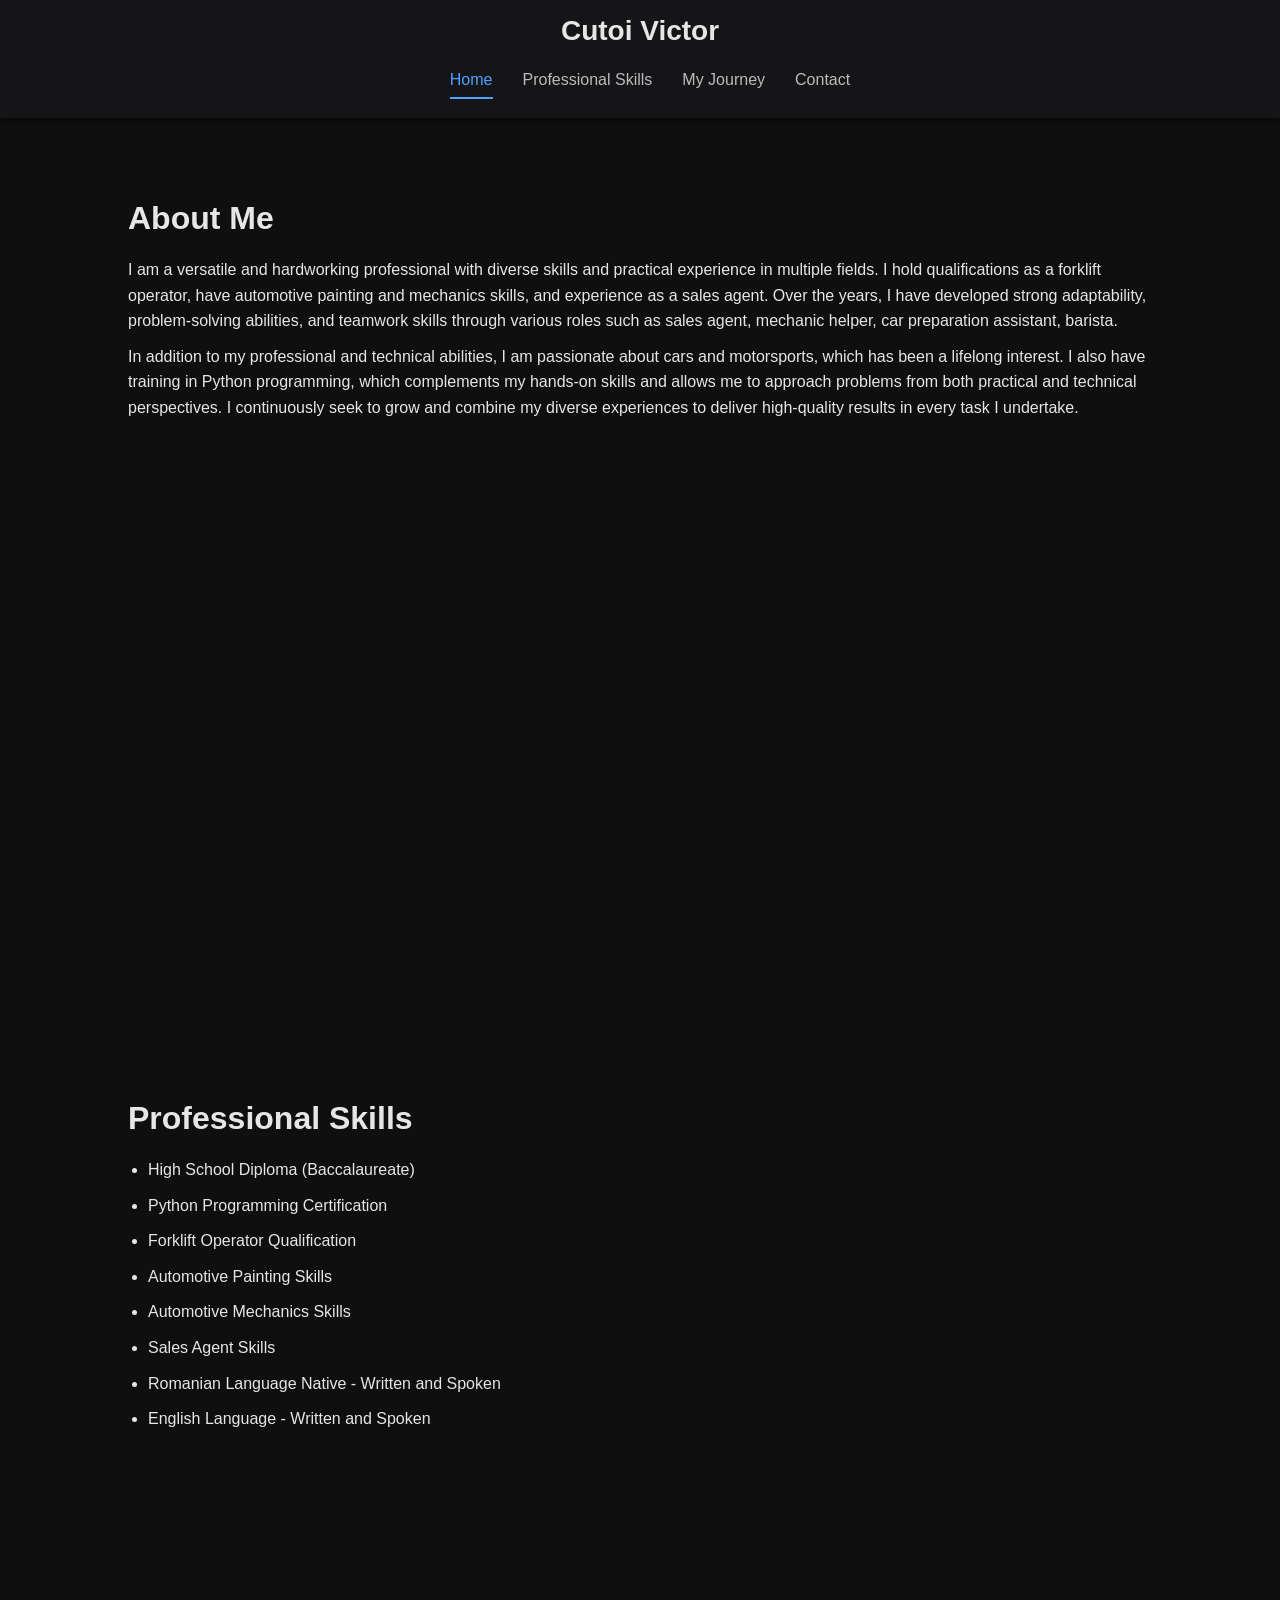
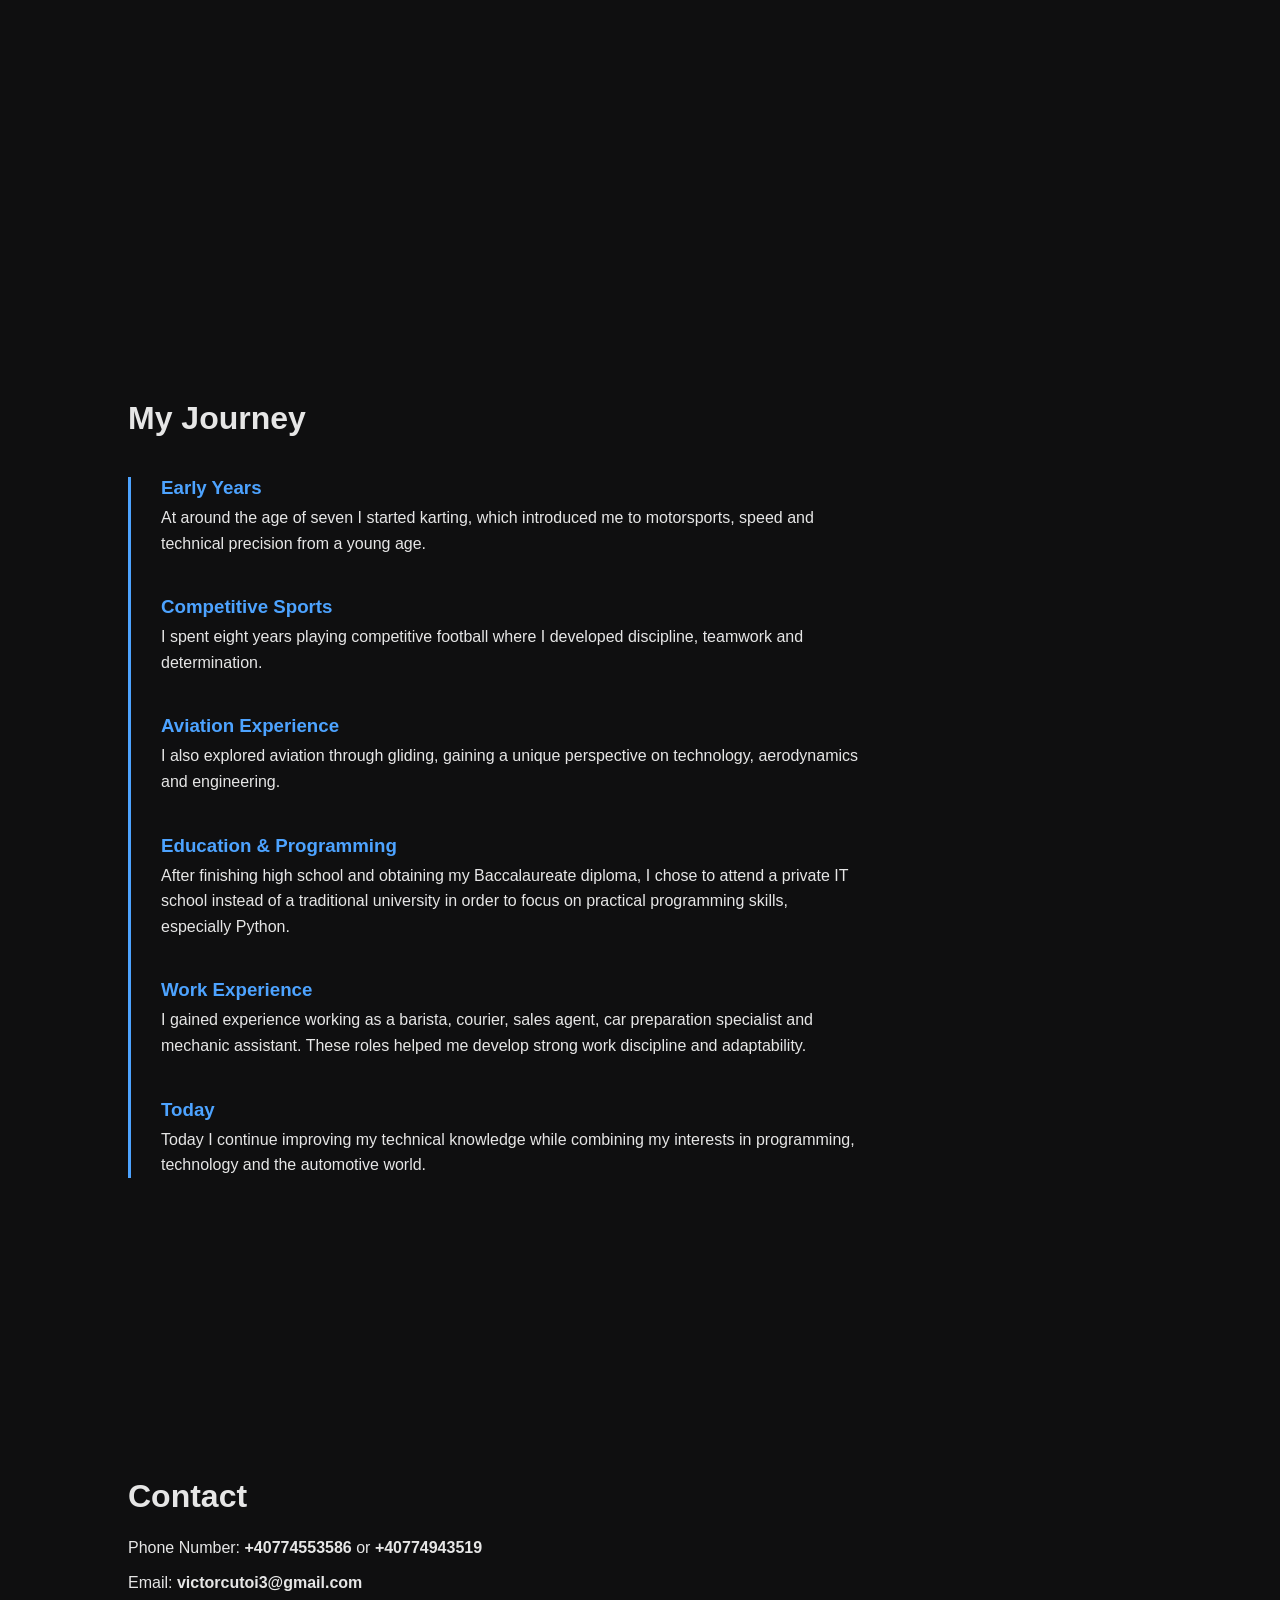
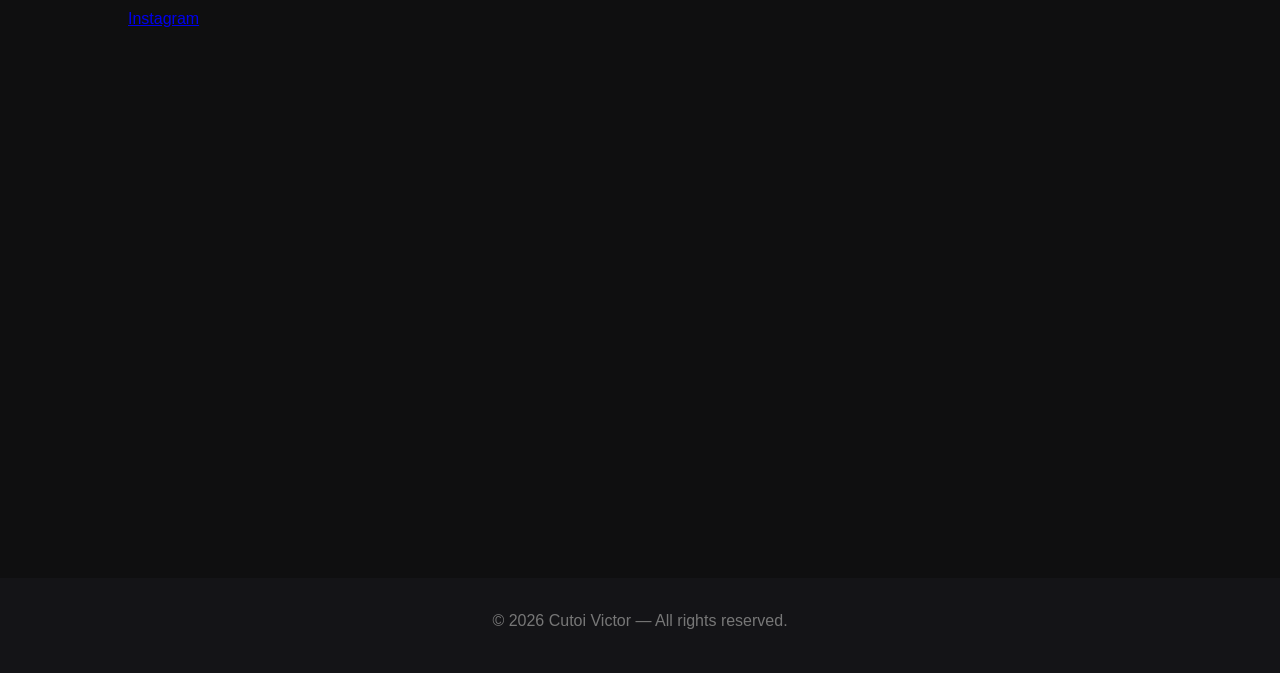
==== commit 433e3559: "Update index.html" ====
--- a/index.html
+++ b/index.html
@@ -22,7 +22,8 @@
 
   <section id="home">
     <h2>About Me</h2>
-    <p>I am a high school graduate holding a Baccalaureate diploma, with qualifications in Python programming. I am passionate about technology and continuously interested in developing my programming skills. In addition to my interest in software, I have a strong passion for cars and the automotive world.</p>
+    <p>I am a versatile and hardworking professional with diverse skills and practical experience in multiple fields. I hold qualifications as a forklift operator, have automotive painting and mechanics skills, and experience as a sales agent. Over the years, I have developed strong adaptability, problem-solving abilities, and teamwork skills through various roles such as sales agent, mechanic helper, car preparation assistant, barista.</p>
+    <p>In addition to my professional and technical abilities, I am passionate about cars and motorsports, which has been a lifelong interest. I also have training in Python programming, which complements my hands-on skills and allows me to approach problems from both practical and technical perspectives. I continuously seek to grow and combine my diverse experiences to deliver high-quality results in every task I undertake.</p>
   </section>
 
   <section id="calificari">
--- a/style.css
+++ b/style.css
@@ -0,0 +1,76 @@
+* {margin:0; padding:0; box-sizing:border-box; font-family:Arial, Helvetica, sans-serif;}
+body {background:#0f0f10; color:#e6e6e6; scroll-behavior: smooth;}
+
+/* Header */
+header {
+  position: fixed;
+  top: 0;
+  width: 100%;
+  background: #151518;
+  padding: 15px 0;
+  box-shadow: 0 2px 10px rgba(0,0,0,0.6);
+  z-index: 1000;
+  display: flex;
+  flex-direction: column;
+  align-items: center;
+  transition: transform 0.3s ease;
+}
+header h1 {margin-bottom:10px; font-size:28px;}
+nav ul {display:flex; list-style:none; gap:30px;}
+nav a {
+  text-decoration:none; color:#bbb; font-size:16px;
+  position:relative; padding:5px 0; transition:all 0.3s ease;
+}
+nav a:hover {color:#4da3ff; transform:translateY(-2px);}
+nav a::after {
+  content:""; position:absolute; left:0; bottom:-6px;
+  width:0%; height:2px; background:#4da3ff; transition:width 0.3s ease;
+}
+nav a:hover::after, nav a.active::after {width:100%;}
+nav a.active {color:#4da3ff;}
+
+/* Sections */
+section {
+  min-height:100vh;
+  padding:200px 10% 60px 10%;
+  opacity:0;
+  transform:translateY(40px);
+  transition:all 0.8s ease;
+}
+section.visible {opacity:1; transform:translateY(0);}
+h2 {margin-bottom:20px; font-size:32px;}
+p, li {line-height:1.6; margin-bottom:10px;}
+ul {margin-top:10px; list-style:disc; padding-left:20px;}
+footer {text-align:center; padding:30px; background:#141417; color:#777;}
+
+/* Back to Top */
+#backToTop {
+  position: fixed; bottom:30px; right:30px;
+  padding:12px 16px; font-size:18px;
+  background-color:#4da3ff; color:white; border:none; border-radius:6px;
+  cursor:pointer; display:none; box-shadow:0 4px 12px rgba(0,0,0,0.5);
+  transition:all 0.3s ease; z-index:1000;
+}
+#backToTop:hover {background-color:#2f89ff; transform:scale(1.1);}
+
+/* Timeline */
+.timeline {position:relative; margin-top:40px; padding-left:30px; border-left:3px solid #4da3ff;}
+.timeline-item {margin-bottom:40px; position:relative;}
+.timeline-dot {
+  position:absolute; left:-11px; top:5px; width:16px; height:16px;
+  background:#4da3ff; border-radius:50%; box-shadow:0 0 10px rgba(77,163,255,0.8);
+}
+.timeline-content h3 {margin-bottom:6px; color:#4da3ff;}
+.timeline-content p {max-width:700px;}
+
+/* Responsive */
+@media screen and (max-width: 768px){
+  header h1{font-size:22px;}
+  nav ul{flex-direction:column; gap:15px; text-align:center;}
+  section{padding:160px 5% 60px 5%;}
+}
+@media screen and (max-width: 480px){
+  h2{font-size:22px;}
+  nav a{font-size:14px;}
+  section{padding:140px 5% 60px 5%;}
+}
